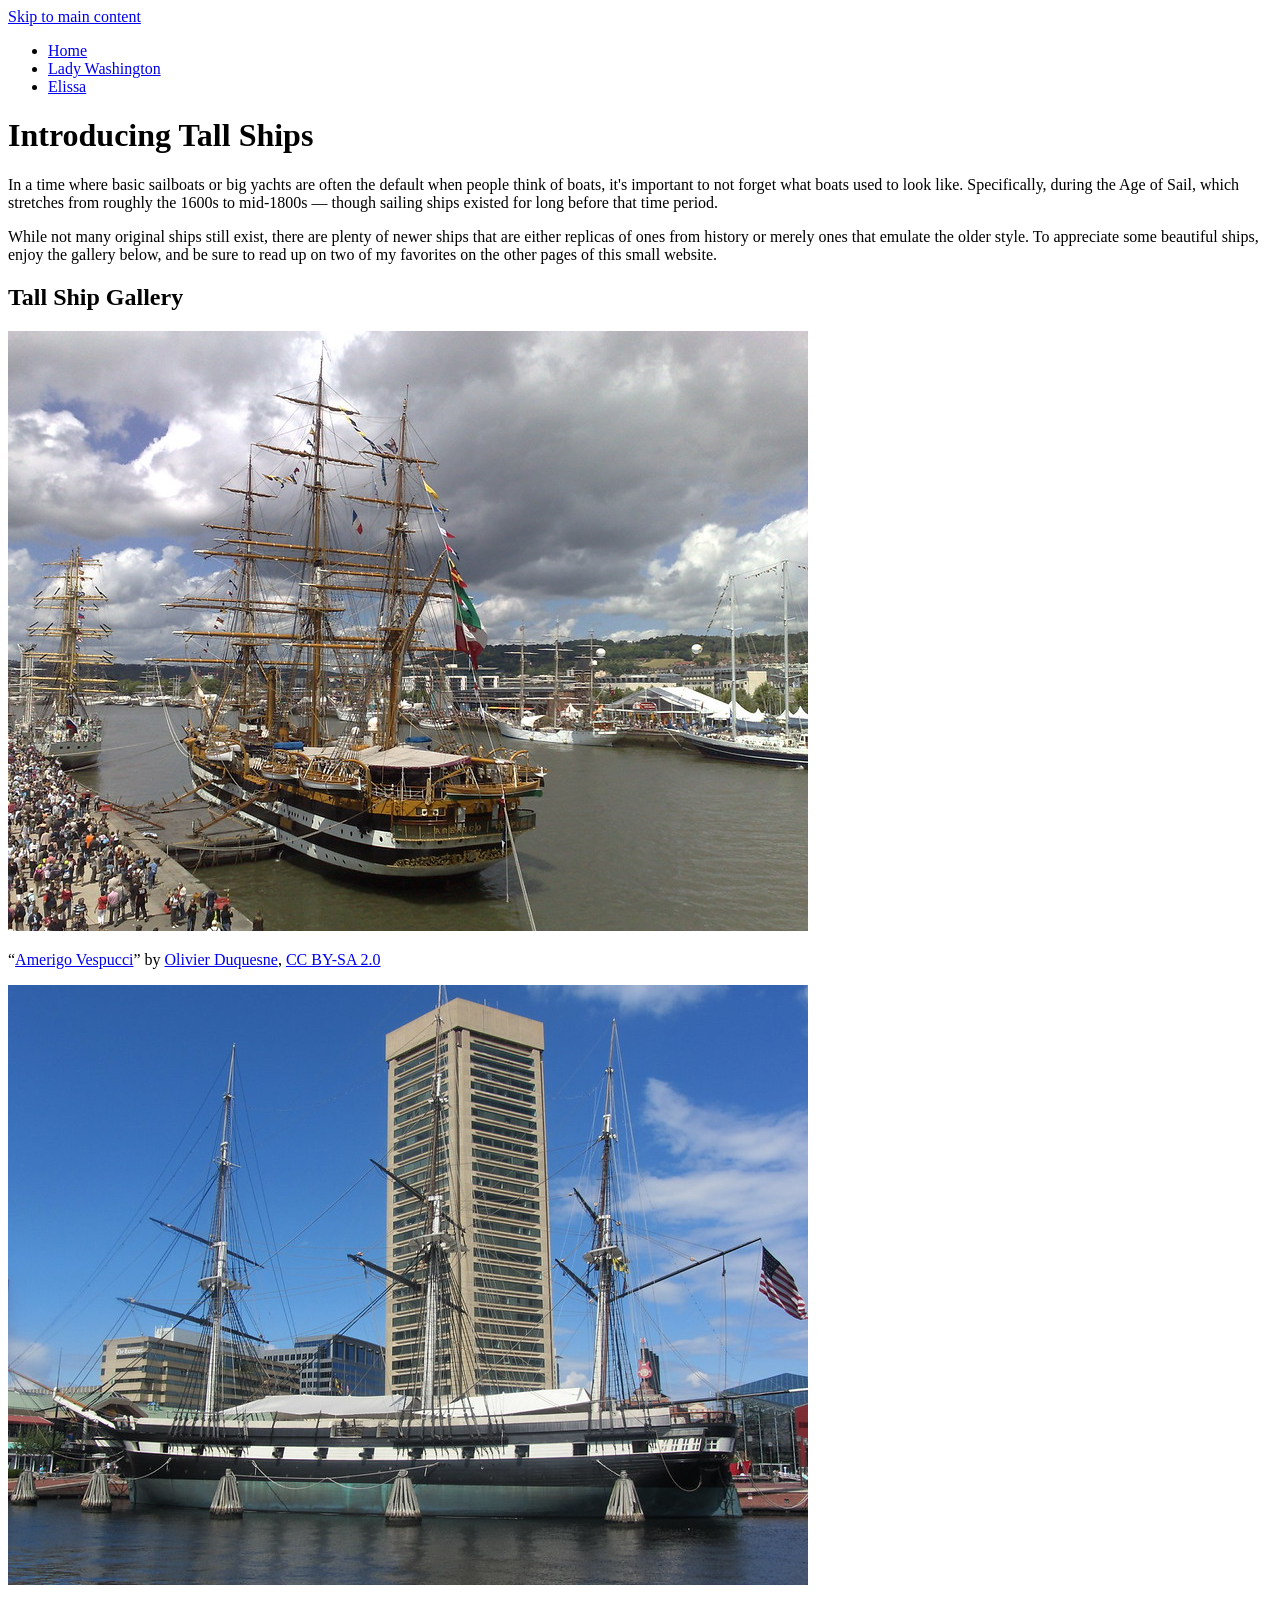
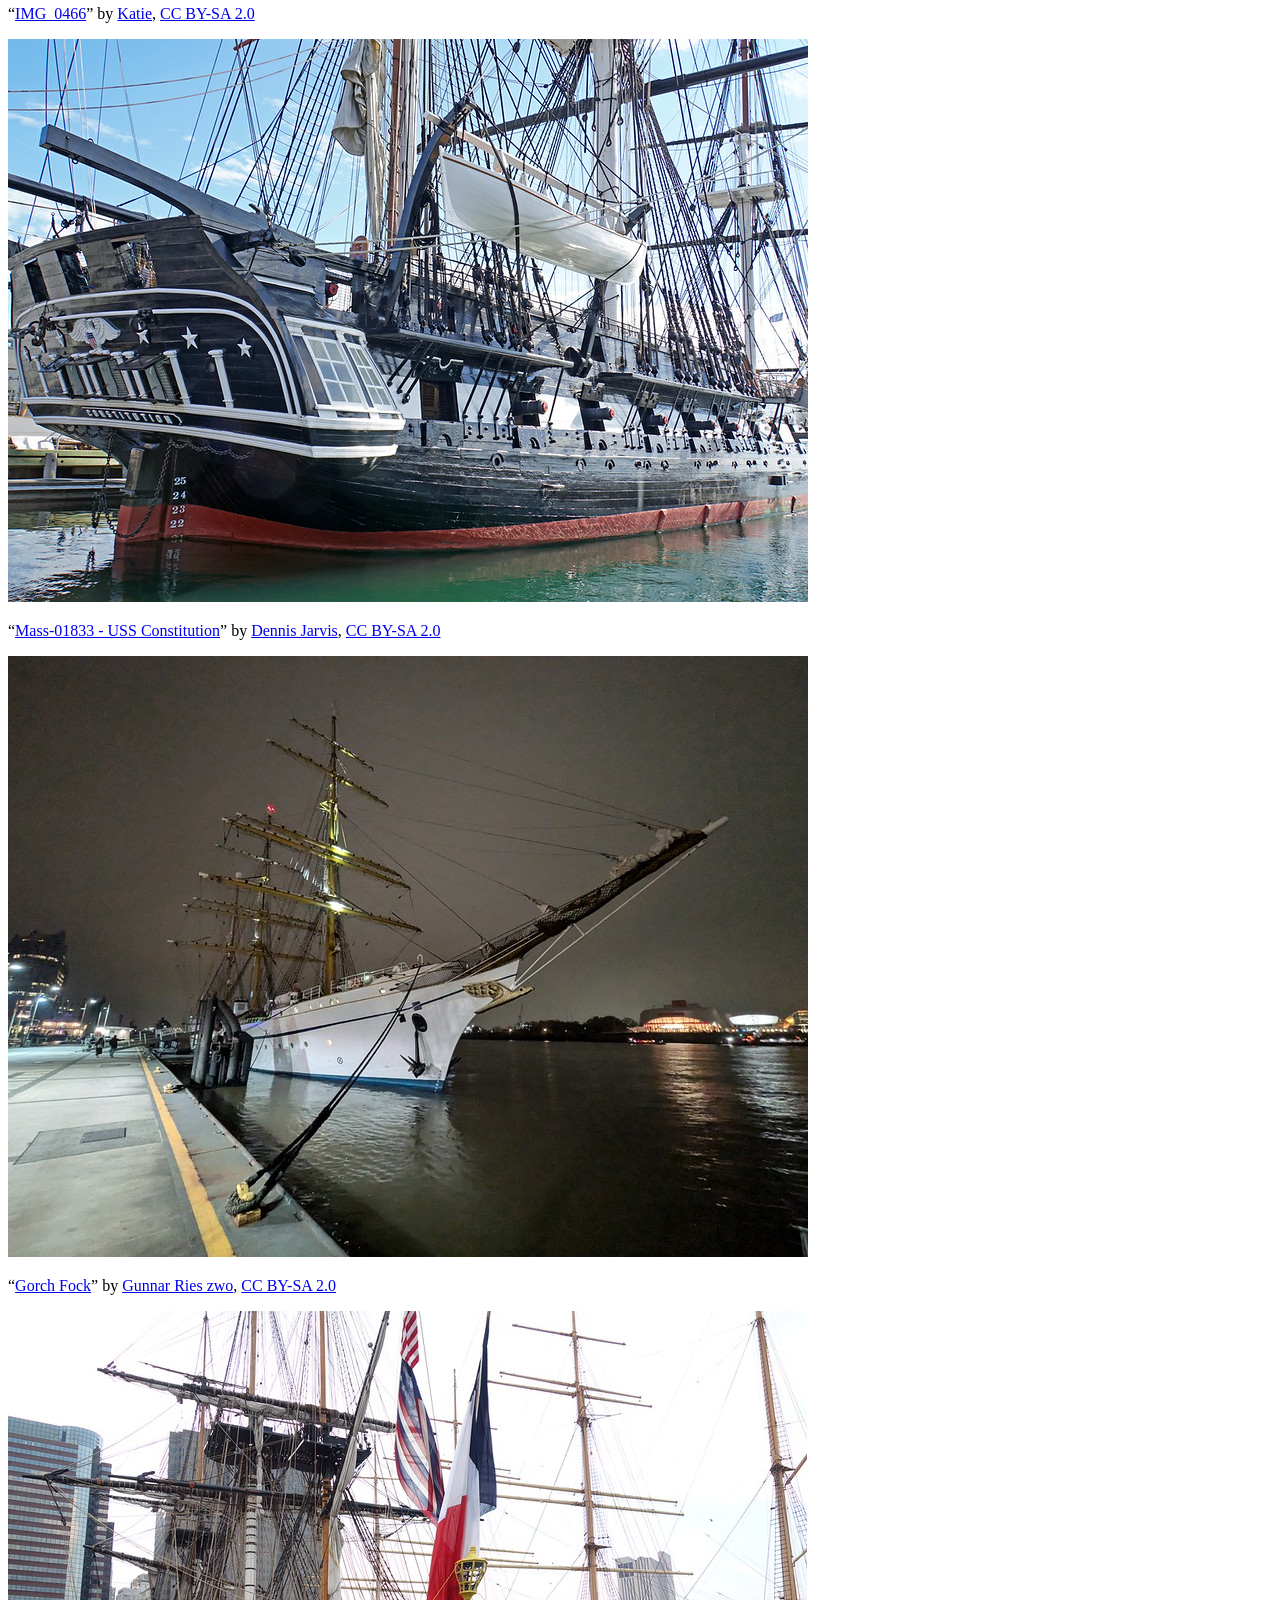
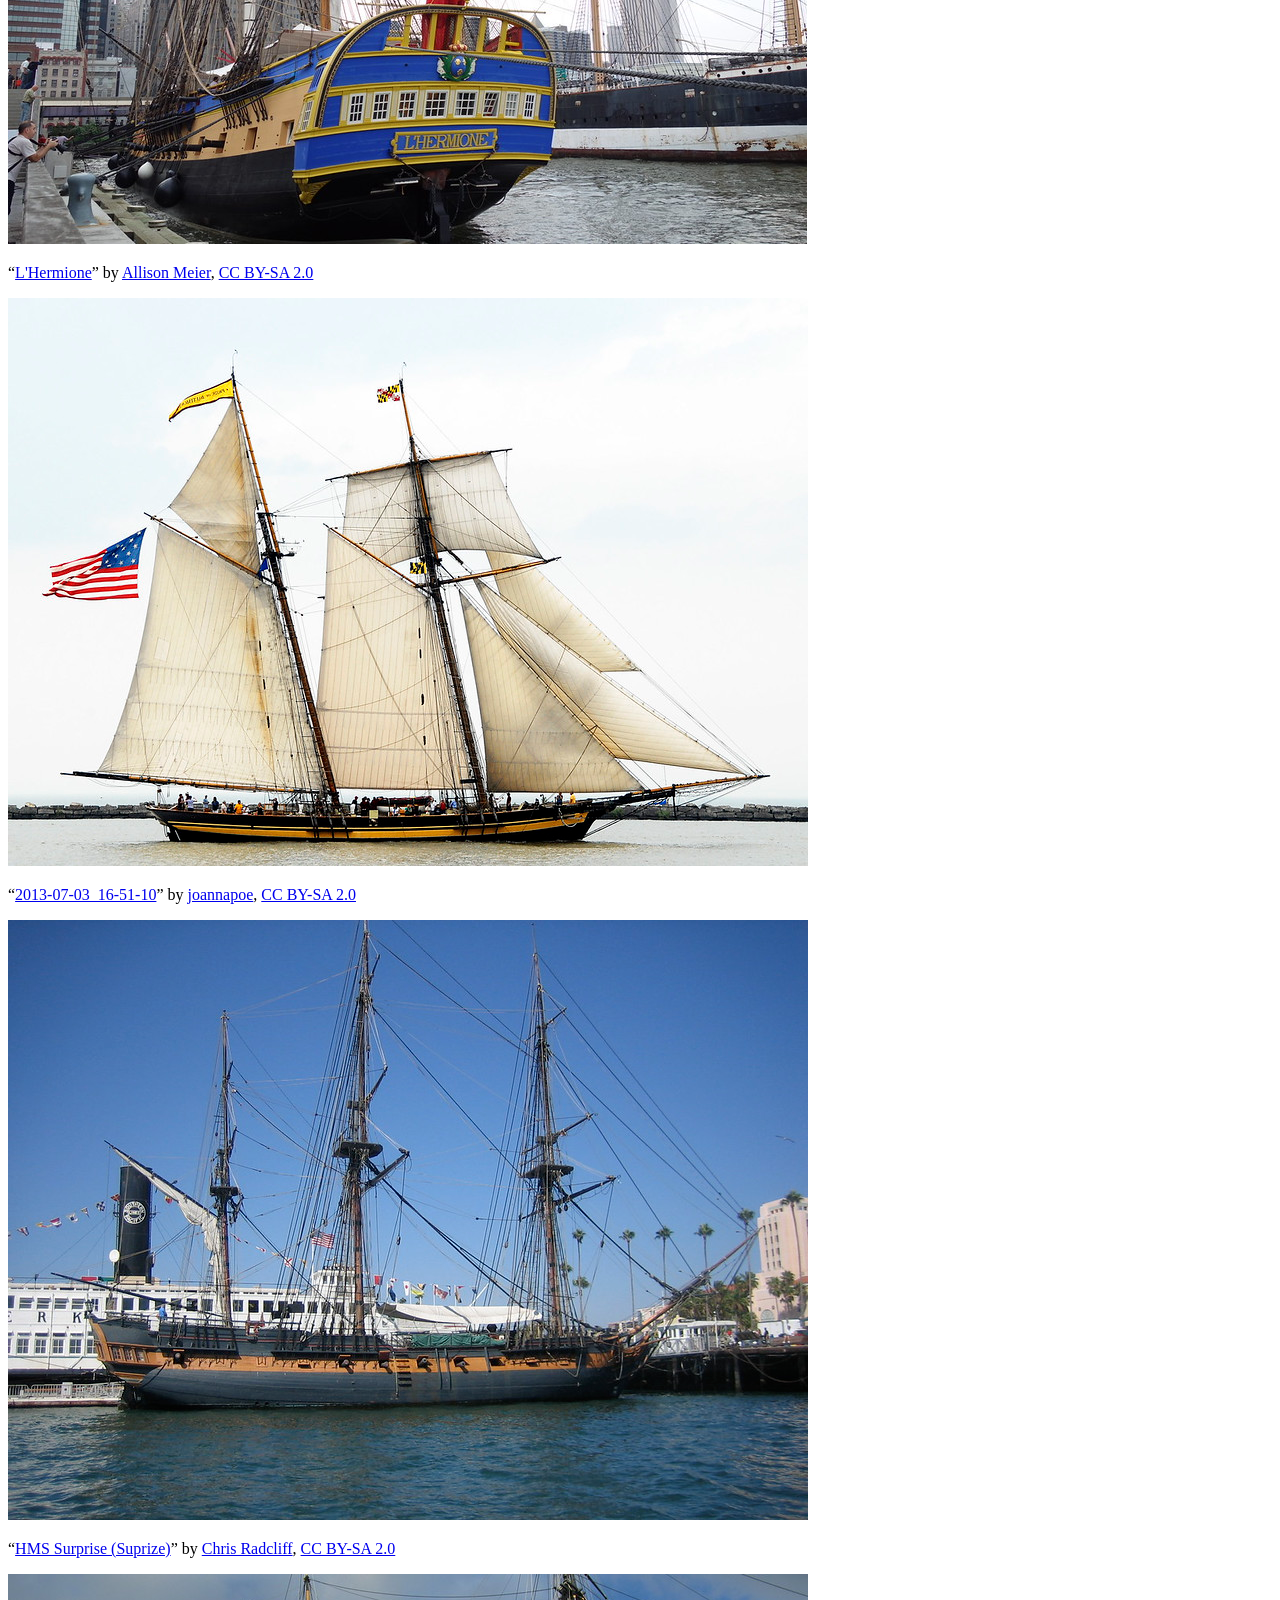
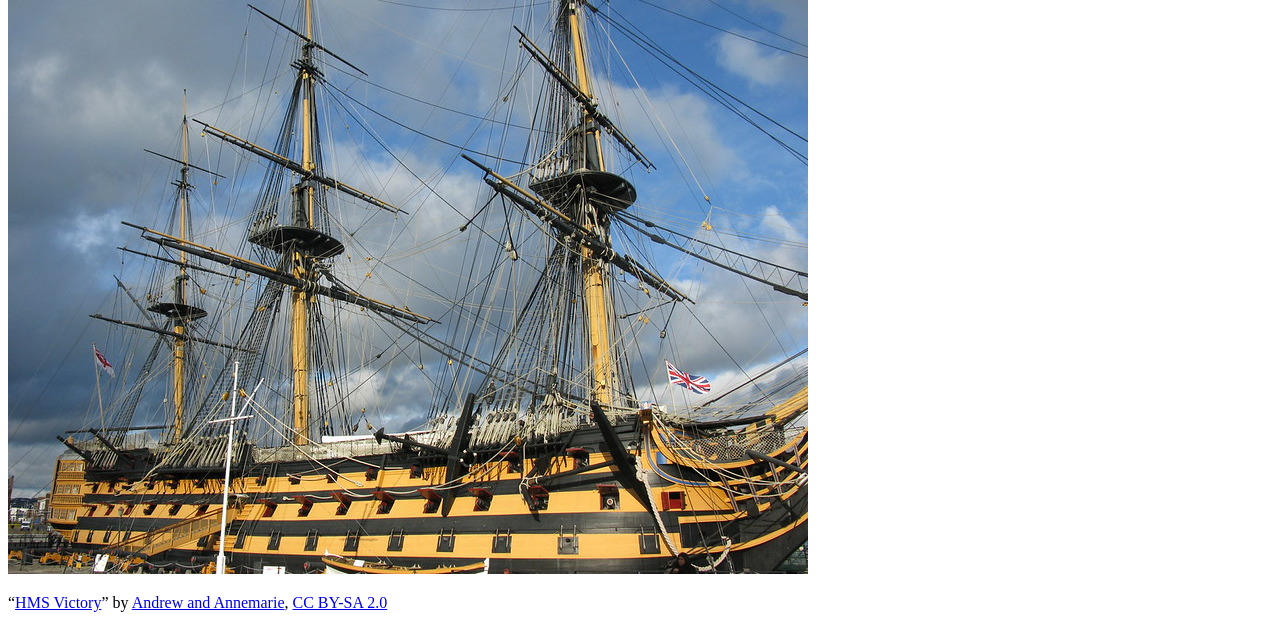
==== index.html @ 09244cc1 "credit added" ====
<!DOCTYPE html>
<html lang="en">
<head>
    <meta charset="UTF-8">
    <meta name="viewport" content="width=device-width, initial-scale=1.0">
    <title>Introducing Tall Ships</title>
    <link rel="stylesheet" href="style.css">
</head>
<body>

<header>
    <a href="#main_content">Skip to main content</a>

    <nav>
    <ul>
        <li><a href="/index.html" class="current">Home</a></li>
        <li><a href="/lady-washington.html">Lady Washington</a></li>
        <li><a href="/elissa.html">Elissa</a></li>
    </ul>
    </nav>
    
    <h1>Introducing Tall Ships</h1> 

</header>

<main id="main_content">

<p>In a time where basic sailboats or big yachts are often the default when people think of boats, it's important to not forget what boats used to look like. Specifically, during the Age of Sail, which stretches from roughly the 1600s to mid-1800s — though sailing ships existed for long before that time period.</p>

<p>While not many original ships still exist, there are plenty of newer ships that are either replicas of ones from history or merely ones that emulate the older style. To appreciate some beautiful ships, enjoy the gallery below, and be sure to read up on two of my favorites on the other pages of this small website.</p>

    <h2>Tall Ship Gallery</h2>
    <div class="ships-gallery">
        <div>
        <img src="/images/amerigo-vespucci.jpg" alt="Port and stern of docked Amerigo Vespucci">
        <p>“<a href="https://www.flickr.com/photos/daffyduke/2645578526" title="Amerigo Vespucci">Amerigo Vespucci</a>” by <a href="https://www.flickr.com/photos/daffyduke/">Olivier Duquesne</a>, <a href="https://creativecommons.org/licenses/by-sa/2.0/deed.en" rel="license noopener noreferrer">CC BY-SA 2.0</a></p>
        </div>

        <div>
        <img src="/images/uss-constellation.jpg" alt="Port side of docked USS Constellation">
          <p>“<a href="https://www.flickr.com/photos/dizrythmia/7357634662" title="IMG_0466">IMG_0466</a>” by <a href="https://www.flickr.com/photos/dizrythmia/">Katie</a>, <a href="https://creativecommons.org/licenses/by-sa/2.0/deed.en" rel="license noopener noreferrer">CC BY-SA 2.0</a></p>
        </div>

        <div>
        <img src="/images/uss-constitution.jpg" alt="Stern and starboard side of docked USS Constitution">
          <p>“<a href="https://www.flickr.com/photos/archer10/52955478918" title="Mass-01833 - USS Constitution">Mass-01833 - USS Constitution</a>” by <a href="https://www.flickr.com/photos/archer10/">Dennis Jarvis</a>, <a href="https://creativecommons.org/licenses/by-sa/2.0/deed.en" rel="license noopener noreferrer">CC BY-SA 2.0</a></p>
        </div>

        <div>
        <img src="/images/gorch-fock.jpg" alt="Gorch Fock docked at night">
          <p>“<a href="https://www.flickr.com/photos/gunnarries/54178816244" title="Gorch Fock">Gorch Fock</a>” by <a href="https://www.flickr.com/photos/gunnarries/">Gunnar Ries zwo</a>, <a href="https://creativecommons.org/licenses/by-sa/2.0/deed.en" rel="license noopener noreferrer">CC BY-SA 2.0</a></p>
        </div>

        <div>
        <img src="/images/lhermione.jpg" alt="Stern of docked L'Hermione">
          <p>“<a href="https://www.flickr.com/photos/astrozombie/19171629659" title="L'Hermione">L'Hermione</a>” by <a href="https://www.flickr.com/photos/astrozombie/">Allison Meier</a>, <a href="https://creativecommons.org/licenses/by-sa/2.0/deed.en" rel="license noopener noreferrer">CC BY-SA 2.0</a></p>
        </div>

        <div>
        <img src="/images/pride-of-baltimore.jpg" alt="Pride of Baltimore II sailing to the right">
          <p>“<a href="https://www.flickr.com/photos/jopoe/9203104651" title="2013-07-03_16-51-10">2013-07-03_16-51-10</a>” by <a href="https://www.flickr.com/photos/jopoe/">joannapoe</a>, <a href="https://creativecommons.org/licenses/by-sa/2.0/deed.en" rel="license noopener noreferrer">CC BY-SA 2.0</a></p>
        </div>

        <div>
        <img src="/images/hms-surprise.jpg" alt="Starboard side of docked HMS Surprise">
          <p>“<a href="https://www.flickr.com/photos/chris_radcliff/3940019856" title="HMS Surprise (Suprize)">HMS Surprise (Suprize)</a>” by <a href="https://www.flickr.com/photos/chris_radcliff/">Chris Radcliff</a>, <a href="https://creativecommons.org/licenses/by-sa/2.0/deed.en" rel="license noopener noreferrer">CC BY-SA 2.0</a></p>
        </div> 

        <div>
        <img src="/images/hms-victory.jpg" alt="Starboard side of docked HMS Victory"> 
          <p>“<a href="https://www.flickr.com/photos/andrew_annemarie/5133774334" title="HMS Victory">HMS Victory</a>” by <a href="https://www.flickr.com/photos/andrew_annemarie/">Andrew and Annemarie</a>, <a href="https://creativecommons.org/licenses/by-sa/2.0/deed.en" rel="license noopener noreferrer">CC BY-SA 2.0</a></p>
        </div>       
    </div>
</main>

</body>

</html>
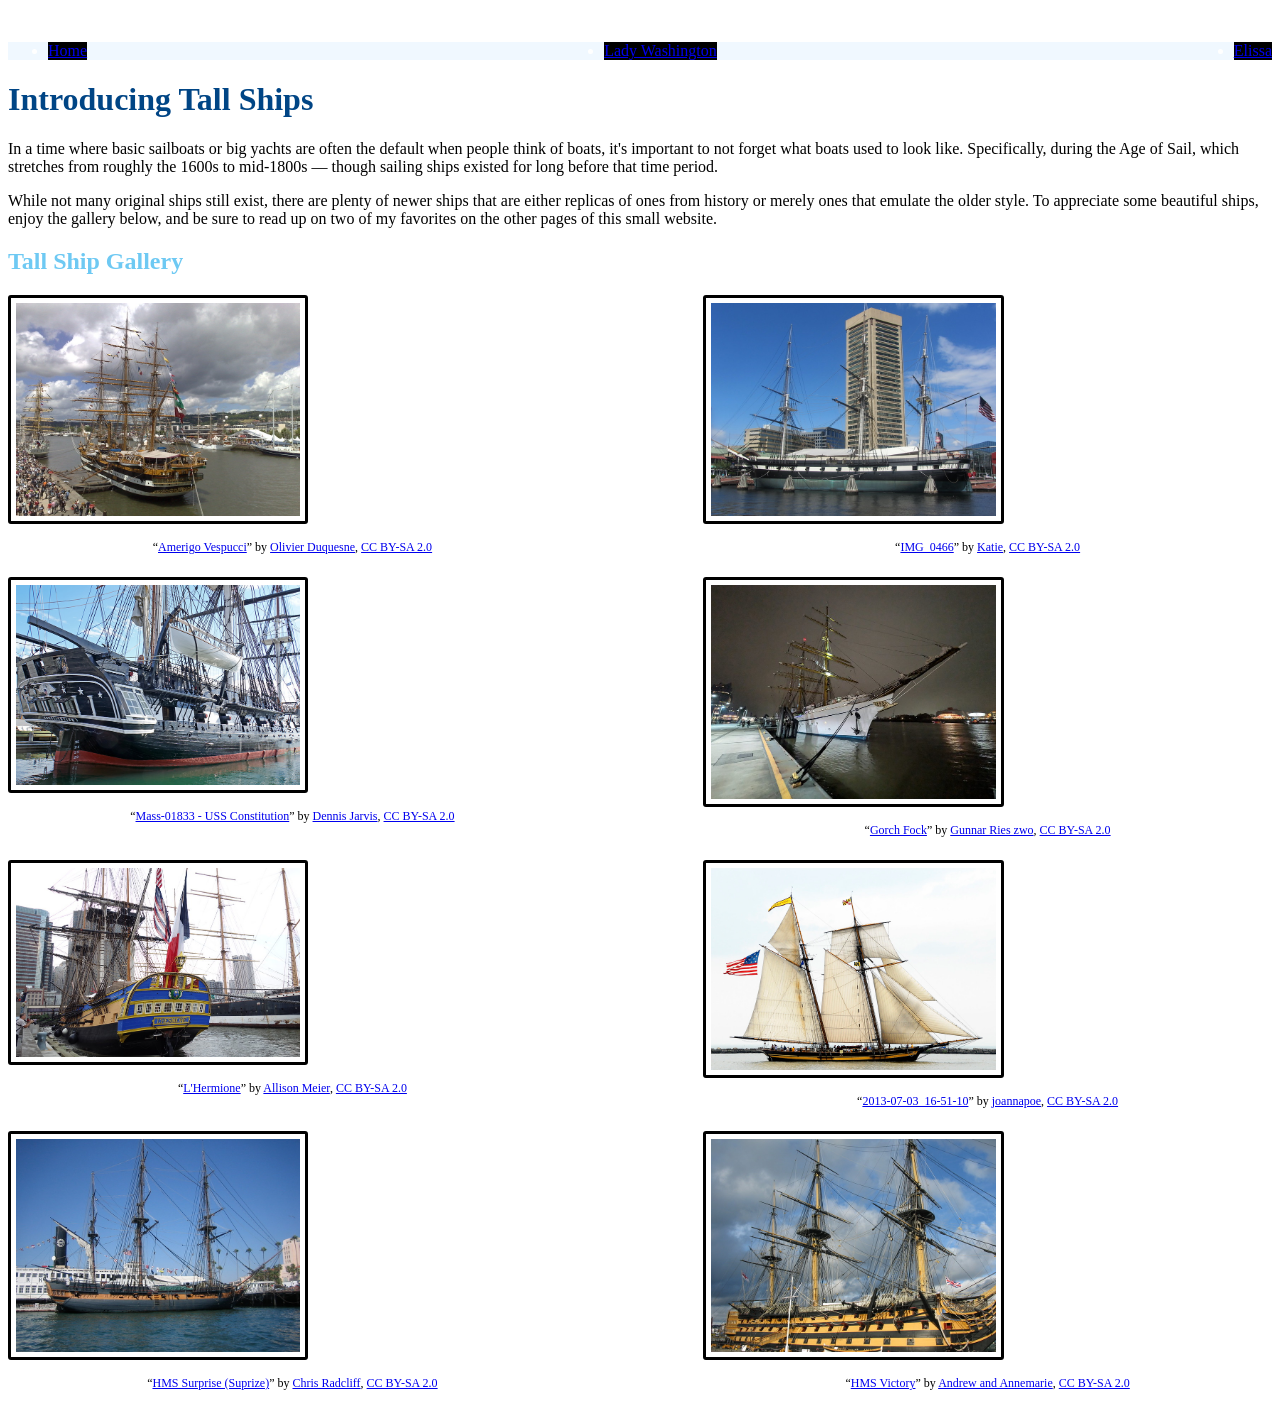
==== commit d38a6ad7: "making css actually show up" ====
--- a/index.html
+++ b/index.html
@@ -4,12 +4,12 @@
     <meta charset="UTF-8">
     <meta name="viewport" content="width=device-width, initial-scale=1.0">
     <title>Introducing Tall Ships</title>
-    <link rel="stylesheet" href="style.css">
+    <link rel="stylesheet" href="/css/style.css">
 </head>
 <body>
 
 <header>
-    <a href="#main_content">Skip to main content</a>
+    <a href="#main_content" class="skip">Skip to main content</a>
 
     <nav>
     <ul>
--- a/css/style.css
+++ b/css/style.css
@@ -0,0 +1,81 @@
+.ships-gallery
+{
+    display:grid;
+    grid-template-columns: 45% 45%;
+    justify-content:space-between;
+    grid-gap: 10px 10px;
+}
+
+.elissa-gallery, .lady-gallery
+{
+    display:flex;
+    flex-wrap:wrap;
+    justify-content:space-between; 
+}
+
+.ships-gallery img, .elissa-gallery img, .lady-gallery img
+{
+    width: 50%;
+}
+
+.elissa-gallery p, .lady-gallery p, .ships-gallery p
+{
+    font-size:75%;
+    text-align:center;
+}
+
+h1
+{
+color:rgb(0, 69, 133);
+font-family: serif;
+}
+
+h2
+{
+color:rgb(110, 201, 243);
+font-family: serif;
+}
+
+/*
+header
+{
+    background-image:url()
+    height:15%;
+}
+    */
+
+nav
+{
+    background-color:aliceblue;
+}
+
+nav ul
+{
+    display:flex;
+    flex-wrap:wrap;
+    justify-content:space-between; 
+}
+
+nav li
+{
+    background-color:black;
+    color:white;
+}
+
+img
+{
+    border: 3px solid black;
+    padding: 5px;
+    border-radius: 3px;
+}
+
+.skip
+{
+    position: relative;
+    left:-1000px;
+}
+
+.skip a:focus
+{
+    position:static;
+}
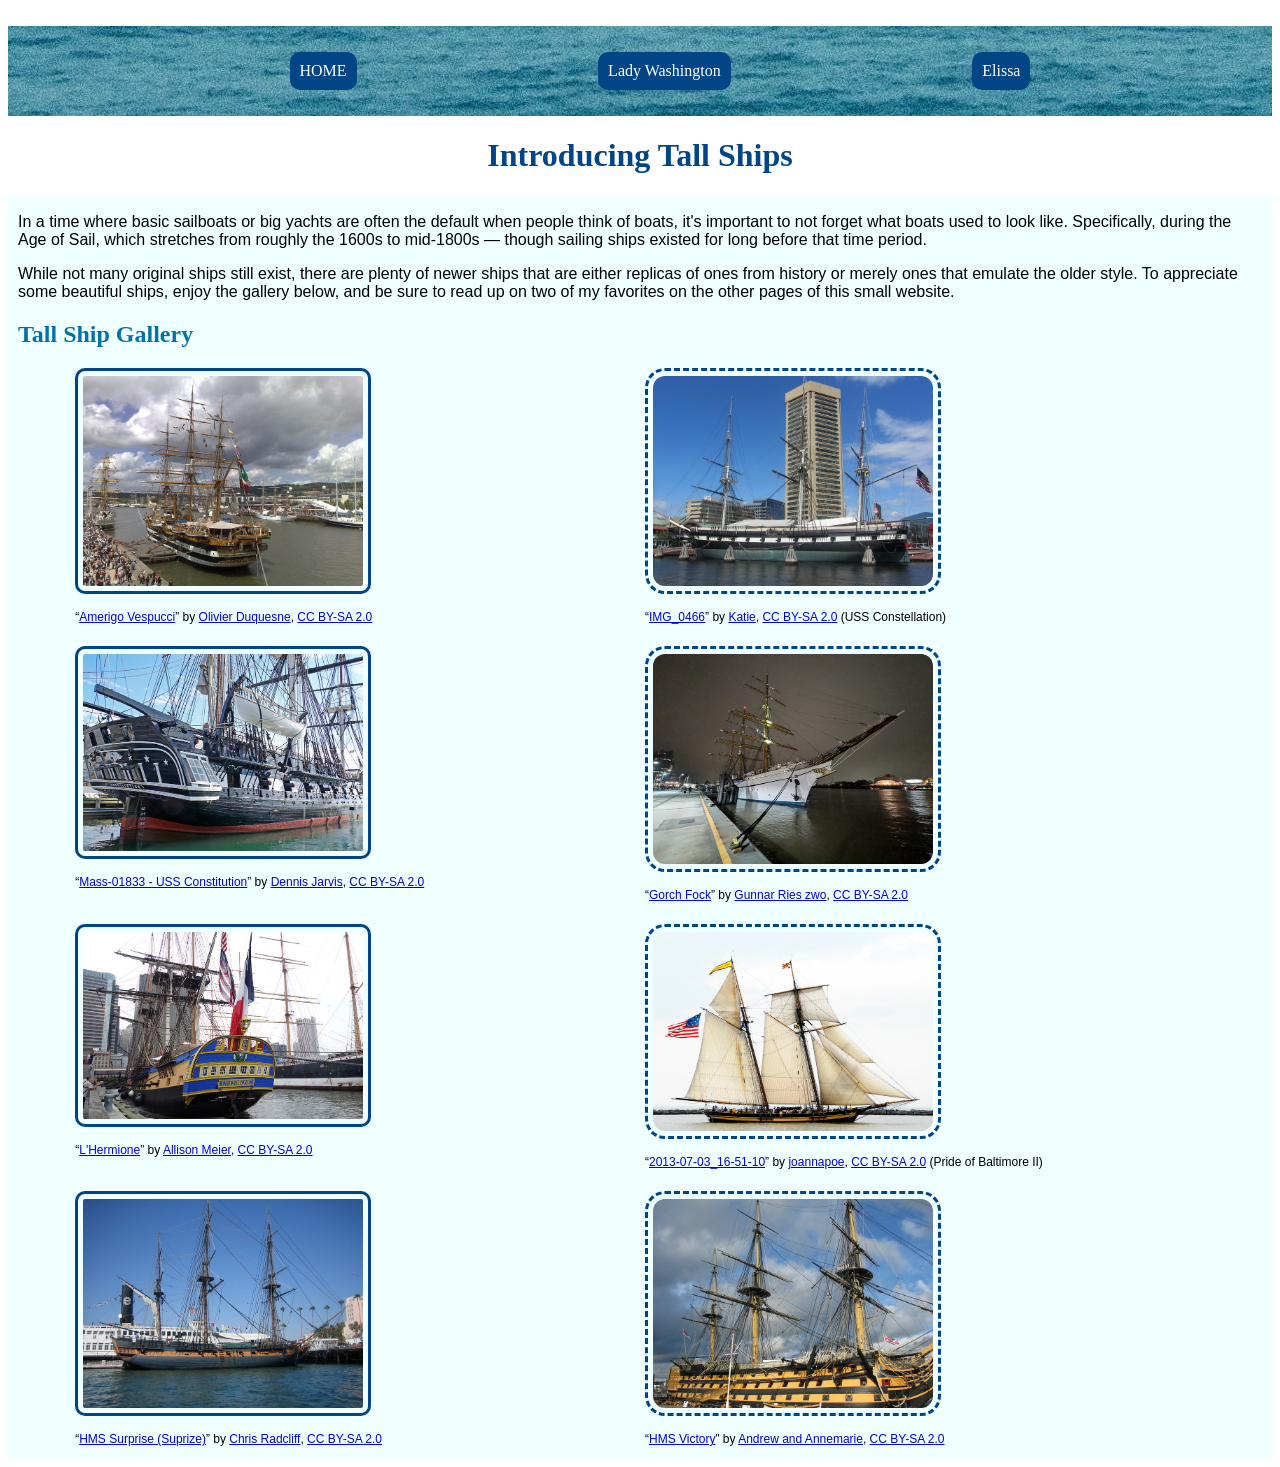
==== commit 36d679c4: "done" ====
--- a/index.html
+++ b/index.html
@@ -38,7 +38,7 @@
 
         <div>
         <img src="/images/uss-constellation.jpg" alt="Port side of docked USS Constellation">
-          <p>“<a href="https://www.flickr.com/photos/dizrythmia/7357634662" title="IMG_0466">IMG_0466</a>” by <a href="https://www.flickr.com/photos/dizrythmia/">Katie</a>, <a href="https://creativecommons.org/licenses/by-sa/2.0/deed.en" rel="license noopener noreferrer">CC BY-SA 2.0</a></p>
+          <p>“<a href="https://www.flickr.com/photos/dizrythmia/7357634662" title="IMG_0466">IMG_0466</a>” by <a href="https://www.flickr.com/photos/dizrythmia/">Katie</a>, <a href="https://creativecommons.org/licenses/by-sa/2.0/deed.en" rel="license noopener noreferrer">CC BY-SA 2.0</a> (USS Constellation)</p>
         </div>
 
         <div>
@@ -58,7 +58,7 @@
 
         <div>
         <img src="/images/pride-of-baltimore.jpg" alt="Pride of Baltimore II sailing to the right">
-          <p>“<a href="https://www.flickr.com/photos/jopoe/9203104651" title="2013-07-03_16-51-10">2013-07-03_16-51-10</a>” by <a href="https://www.flickr.com/photos/jopoe/">joannapoe</a>, <a href="https://creativecommons.org/licenses/by-sa/2.0/deed.en" rel="license noopener noreferrer">CC BY-SA 2.0</a></p>
+          <p>“<a href="https://www.flickr.com/photos/jopoe/9203104651" title="2013-07-03_16-51-10">2013-07-03_16-51-10</a>” by <a href="https://www.flickr.com/photos/jopoe/">joannapoe</a>, <a href="https://creativecommons.org/licenses/by-sa/2.0/deed.en" rel="license noopener noreferrer">CC BY-SA 2.0</a> (Pride of Baltimore II)</p>
         </div>
 
         <div>
--- a/css/style.css
+++ b/css/style.css
@@ -2,71 +2,107 @@
 {
     display:grid;
     grid-template-columns: 45% 45%;
-    justify-content:space-between;
     grid-gap: 10px 10px;
+    justify-content:center;
 }
 
 .elissa-gallery, .lady-gallery
 {
     display:flex;
     flex-wrap:wrap;
-    justify-content:space-between; 
+    justify-content:center; 
 }
 
-.ships-gallery img, .elissa-gallery img, .lady-gallery img
+.elissa-gallery img, .lady-gallery img
 {
     width: 50%;
+    border: 5px solid rgb(0, 69, 133);
+    padding: 5px;
+    border-radius: 25px;
+    transition-property: padding, border, border-radius, background-color;
+    transition-duration: 2s;
+
+
 }
+
+.elissa-gallery img:hover, .lady-gallery img:hover
+{
+    padding:25px;
+    border:10px solid rgb(68, 49, 0);
+    border-radius:0px;
+    background-color: white;
+}
+
+.ships-gallery img
+{
+    width: 50%;
+    border: 3px solid rgb(0, 69, 133);
+    padding: 5px;
+    border-radius: 10px;
+ 
+}
+
+div.ships-gallery div:nth-child(2n) img
+{
+    border: 3px dashed rgb(0, 69, 133);
+    border-radius: 20px;
+}
+
 
 .elissa-gallery p, .lady-gallery p, .ships-gallery p
 {
     font-size:75%;
-    text-align:center;
+   
 }
 
 h1
 {
 color:rgb(0, 69, 133);
 font-family: serif;
+text-align:center;
 }
 
 h2
 {
-color:rgb(110, 201, 243);
+color:rgb(3, 114, 165);
 font-family: serif;
 }
 
-/*
-header
-{
-    background-image:url()
-    height:15%;
-}
-    */
-
 nav
 {
-    background-color:aliceblue;
+    background-image: url("../images/irvin-aloise-kfZ3v_AItWQ-unsplash.jpg");
+    padding: 10px 0px;      
 }
 
 nav ul
 {
     display:flex;
     flex-wrap:wrap;
-    justify-content:space-between; 
+    justify-content:space-evenly; 
+    list-style-type: none;
 }
 
 nav li
 {
-    background-color:black;
-    color:white;
+    background-color:rgb(0, 69, 133);
+    padding:10px;
+    border-radius:10px;
 }
 
-img
+nav a
 {
-    border: 3px solid black;
-    padding: 5px;
-    border-radius: 3px;
+    color:white;
+    text-decoration: none;
+}
+
+nav a:hover
+{
+    color:cyan;
+}
+
+.current
+{
+    text-transform: uppercase;
 }
 
 .skip
@@ -75,7 +111,19 @@
     left:-1000px;
 }
 
-.skip a:focus
+.skip:focus
 {
     position:static;
 }
+
+p
+{
+    font-family: sans-serif;
+}
+
+main
+{
+    background-color:azure;
+    padding: 1px 10px;
+}
+
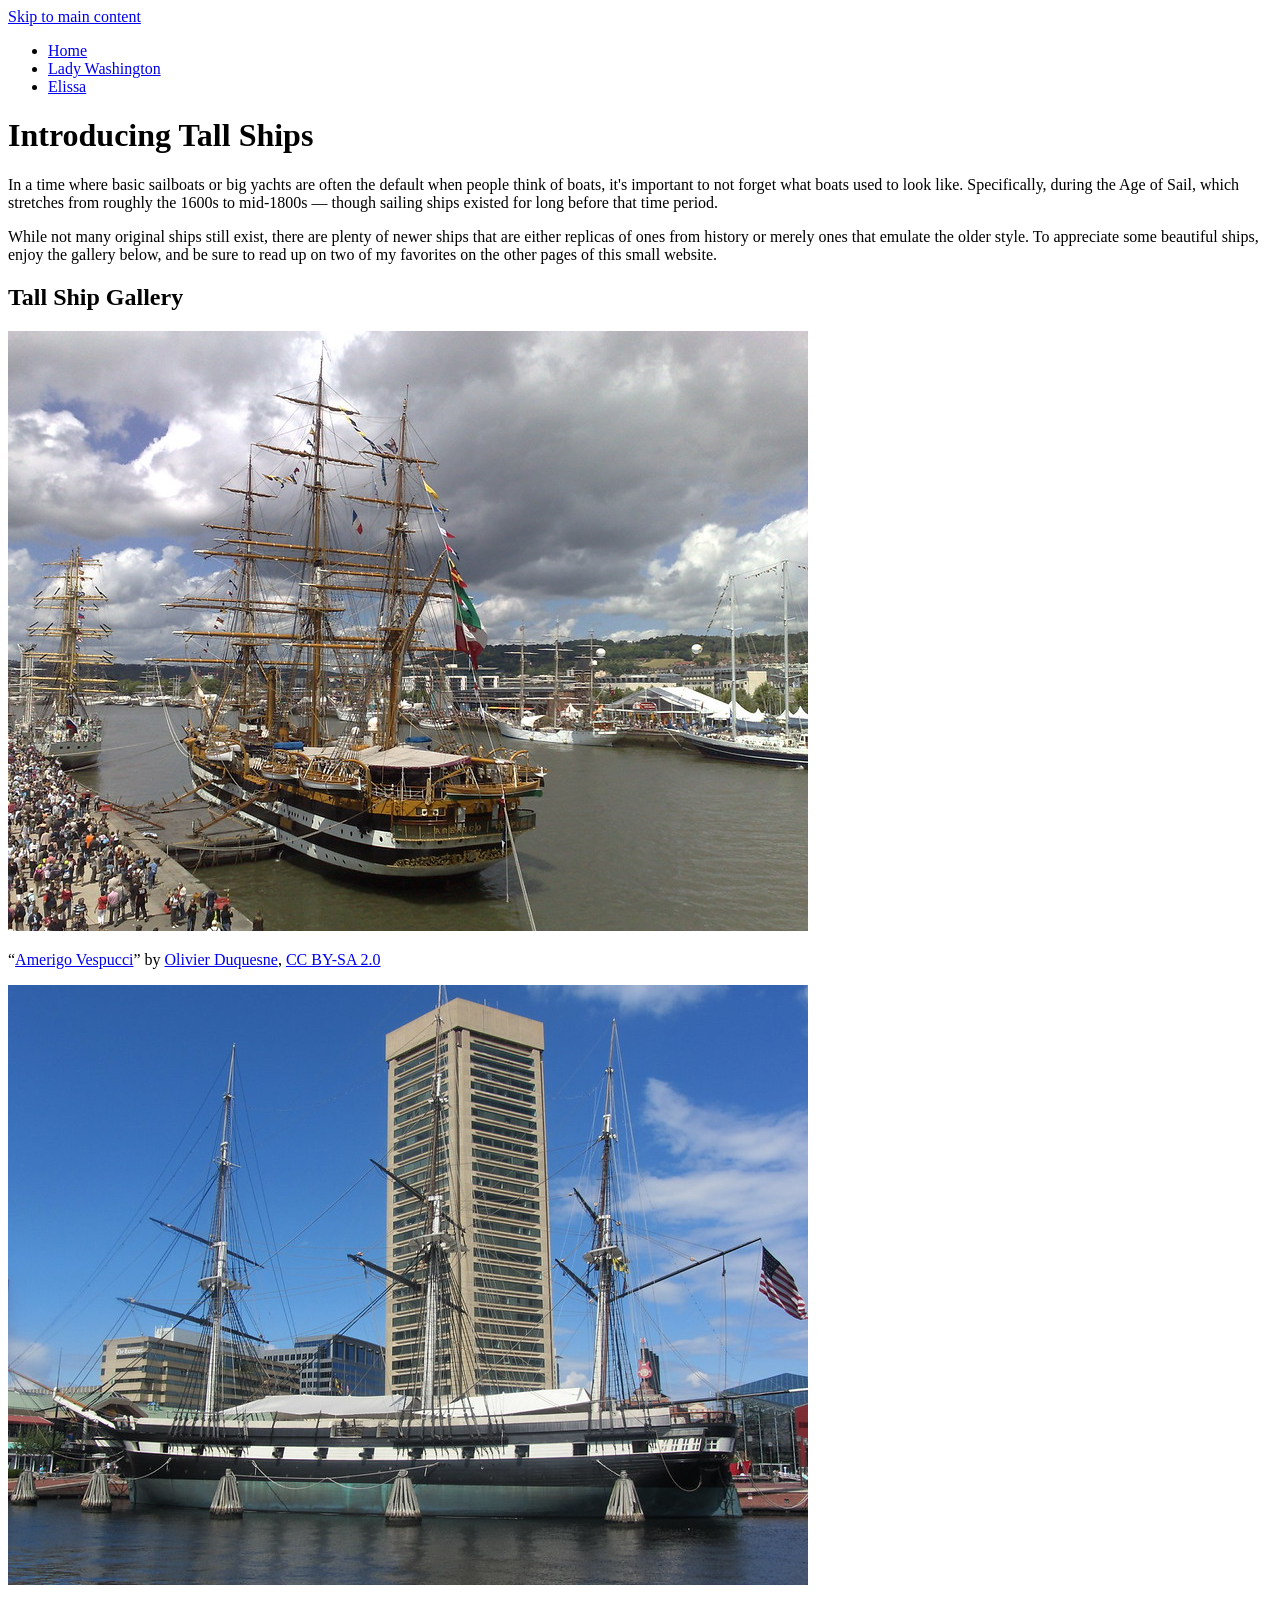
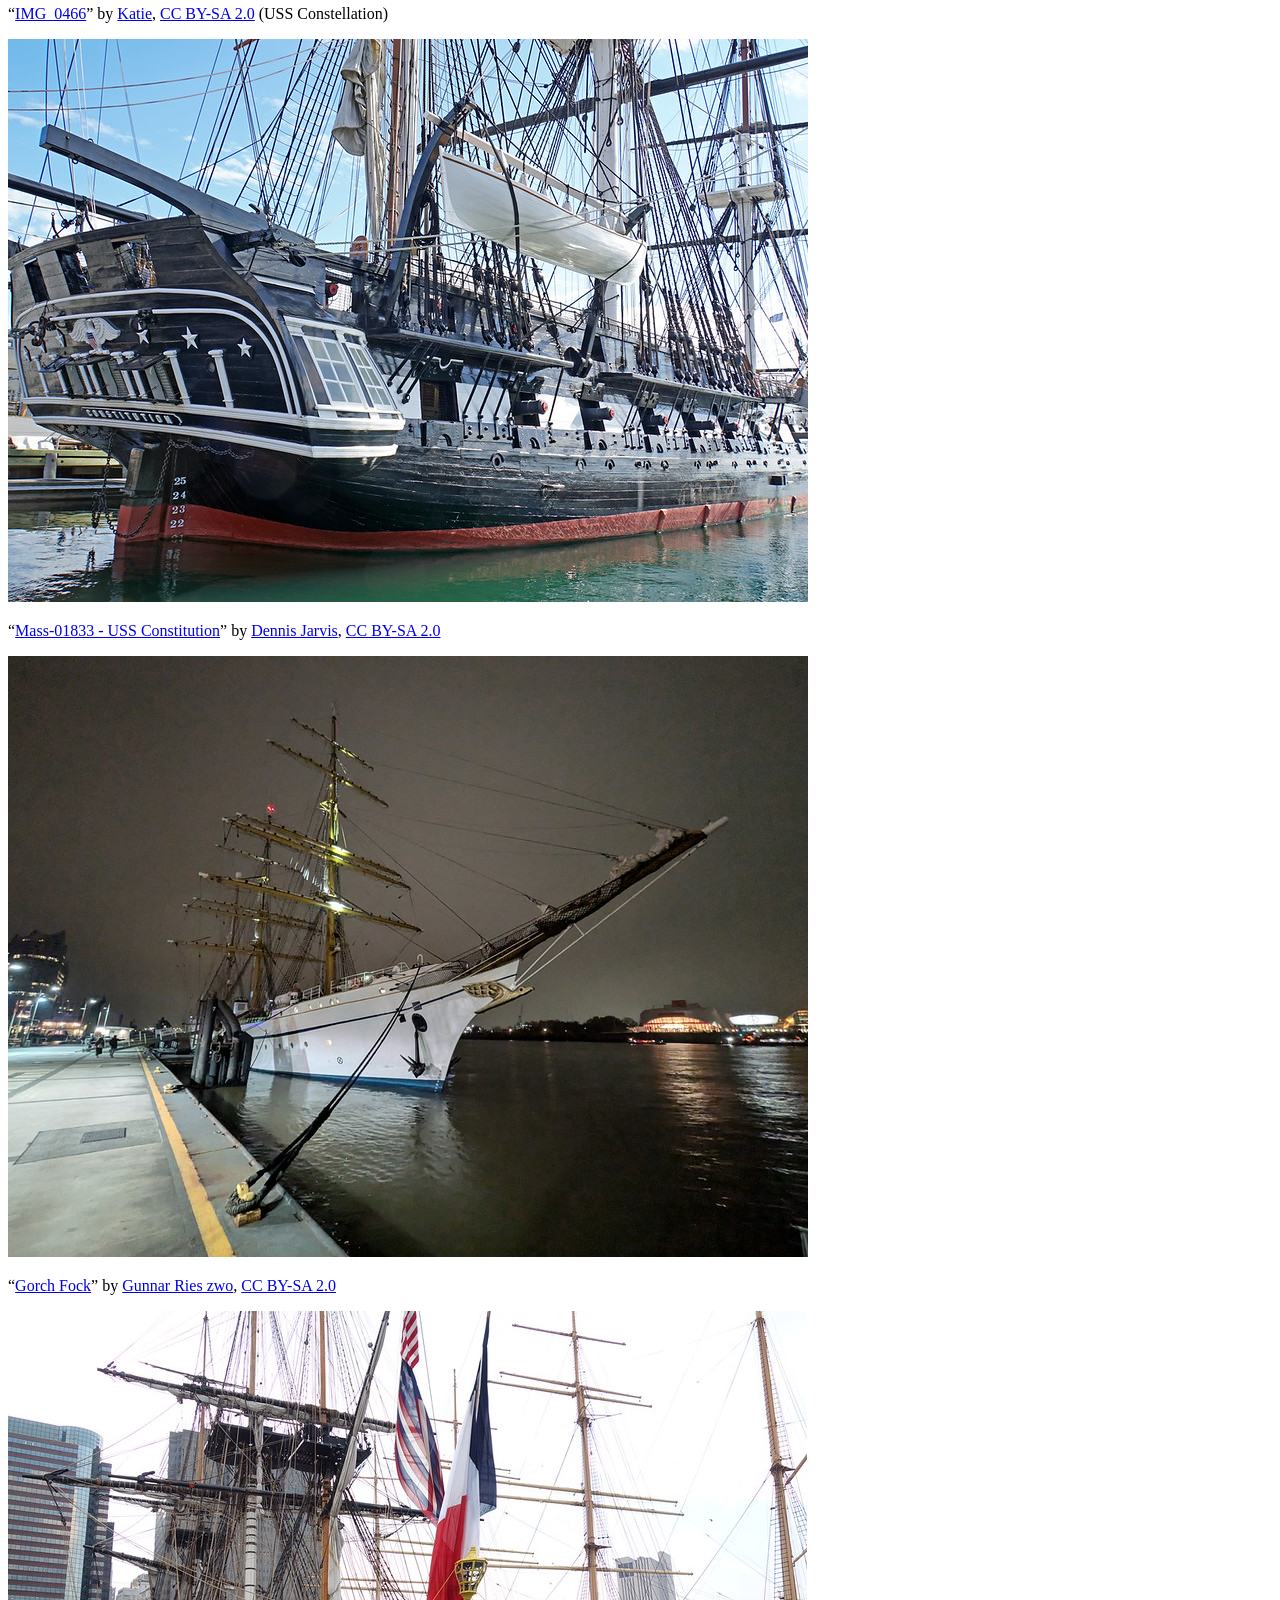
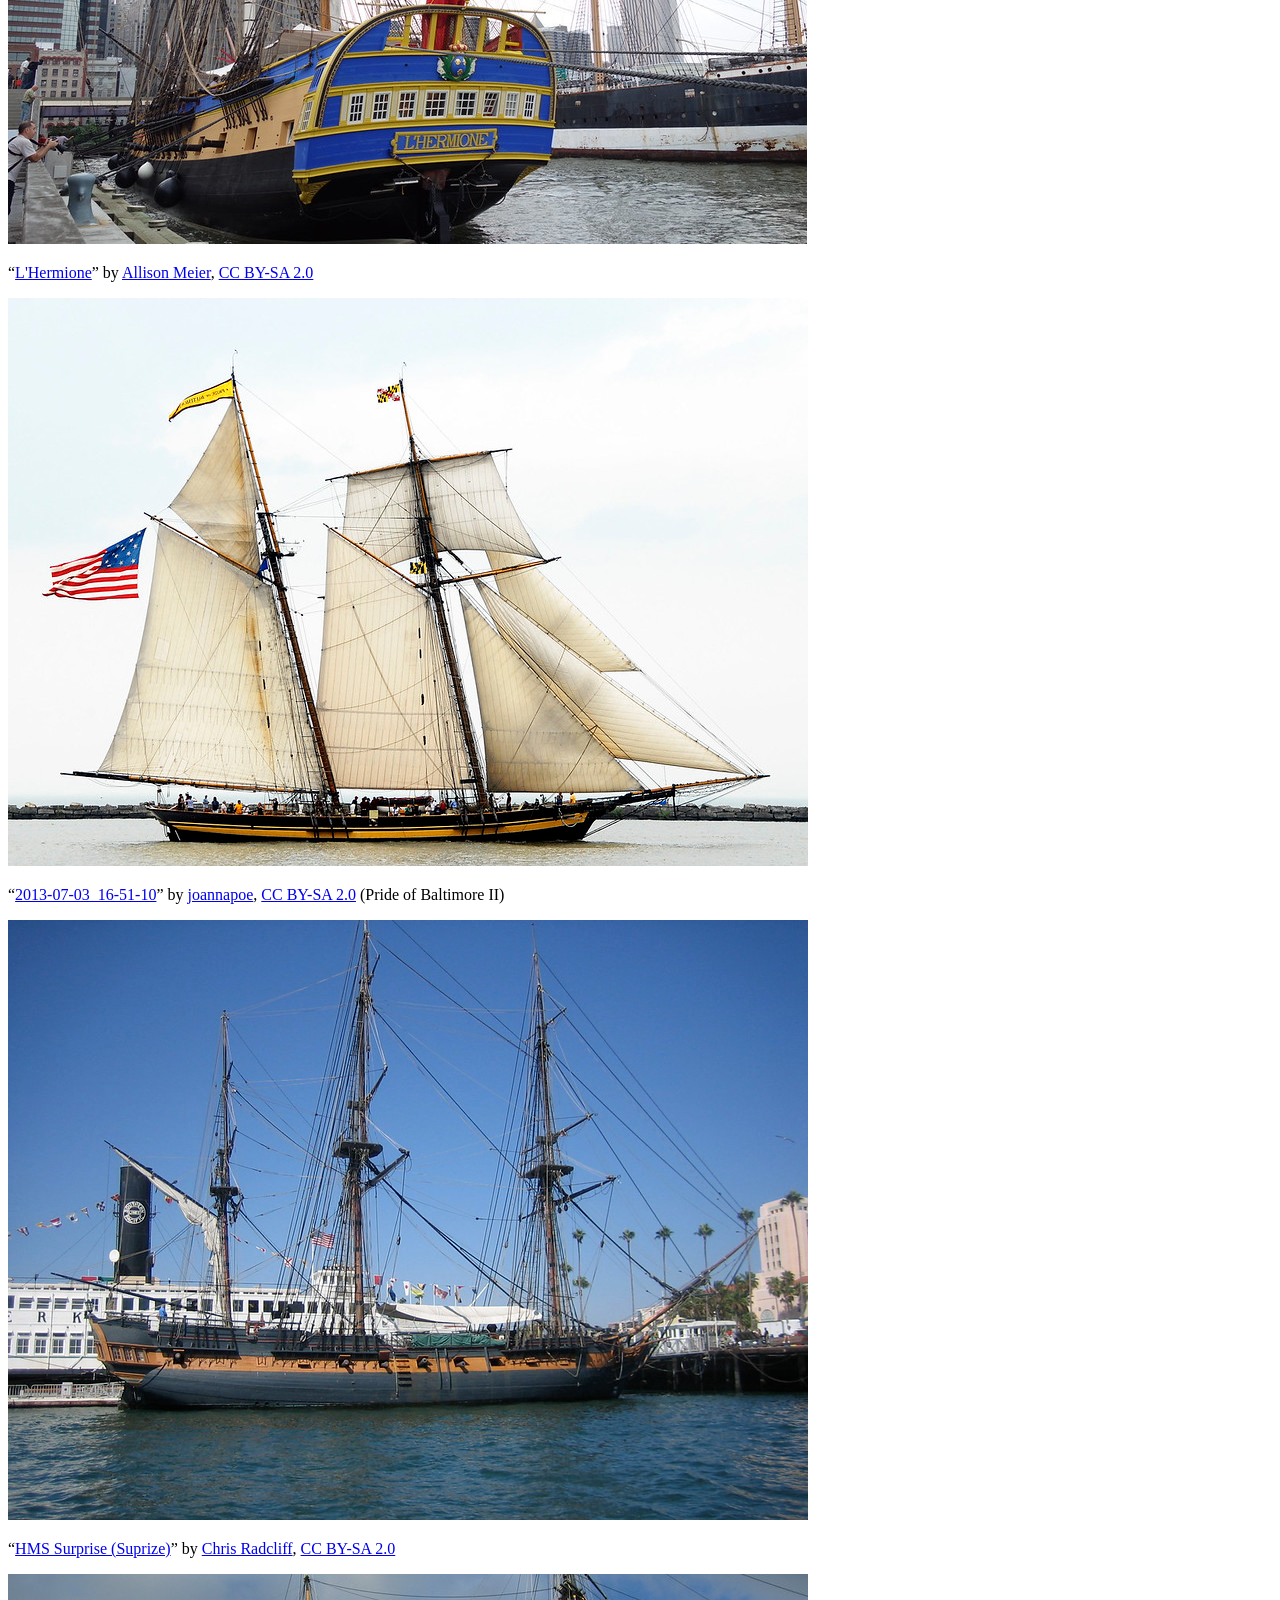
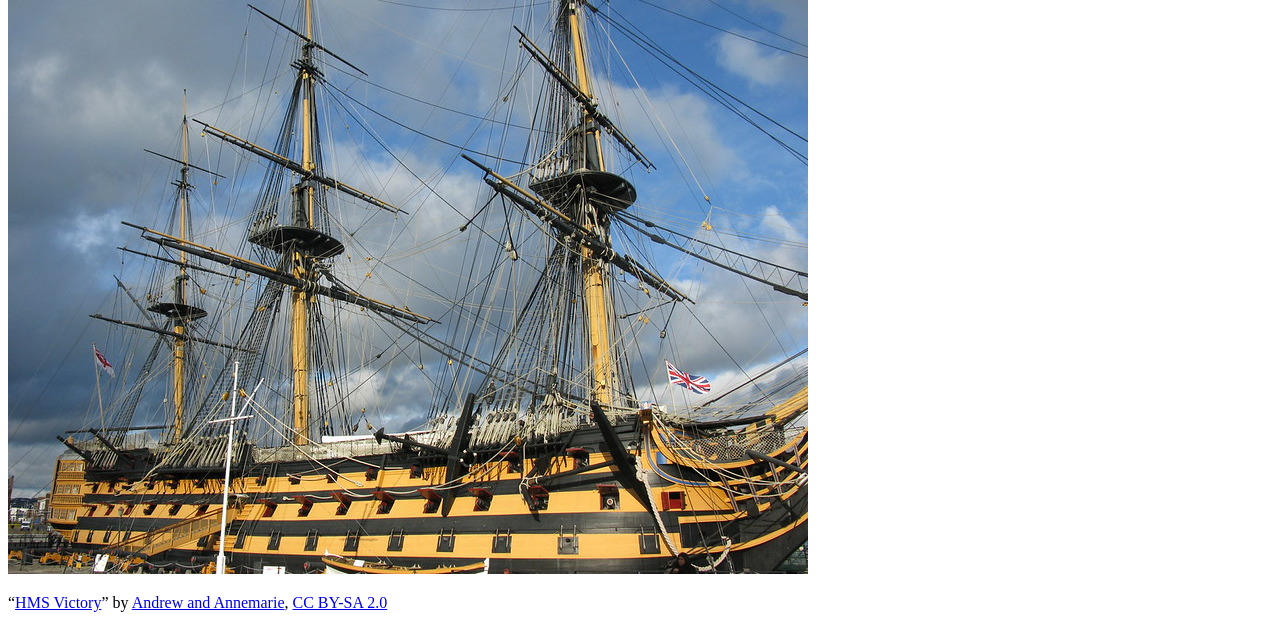
==== commit d90d33a5: "making it work on pages" ====
--- a/index.html
+++ b/index.html
@@ -4,7 +4,7 @@
     <meta charset="UTF-8">
     <meta name="viewport" content="width=device-width, initial-scale=1.0">
     <title>Introducing Tall Ships</title>
-    <link rel="stylesheet" href="/css/style.css">
+    <link rel="stylesheet" href="/final-project-course-2/css/style.css">
 </head>
 <body>
 
@@ -13,9 +13,9 @@
 
     <nav>
     <ul>
-        <li><a href="/index.html" class="current">Home</a></li>
-        <li><a href="/lady-washington.html">Lady Washington</a></li>
-        <li><a href="/elissa.html">Elissa</a></li>
+        <li><a href="/final-project-course-2/index.html" class="current">Home</a></li>
+        <li><a href="/final-project-course-2/lady-washington.html">Lady Washington</a></li>
+        <li><a href="/final-project-course-2/elissa.html">Elissa</a></li>
     </ul>
     </nav>
     
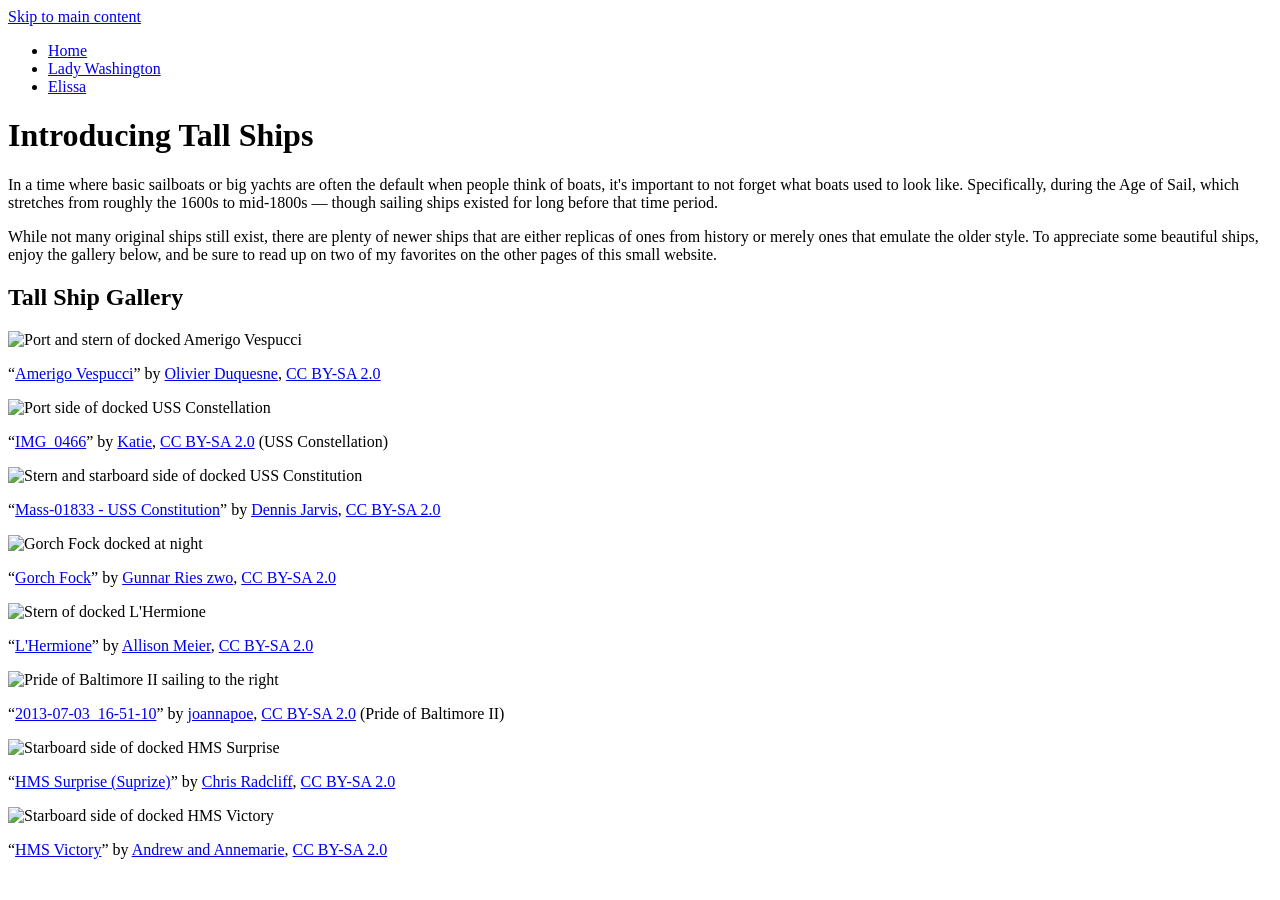
==== commit 05ad84f2: "pages" ====
--- a/index.html
+++ b/index.html
@@ -32,42 +32,42 @@
     <h2>Tall Ship Gallery</h2>
     <div class="ships-gallery">
         <div>
-        <img src="/images/amerigo-vespucci.jpg" alt="Port and stern of docked Amerigo Vespucci">
+        <img src="/final-project-course-2/images/amerigo-vespucci.jpg" alt="Port and stern of docked Amerigo Vespucci">
         <p>“<a href="https://www.flickr.com/photos/daffyduke/2645578526" title="Amerigo Vespucci">Amerigo Vespucci</a>” by <a href="https://www.flickr.com/photos/daffyduke/">Olivier Duquesne</a>, <a href="https://creativecommons.org/licenses/by-sa/2.0/deed.en" rel="license noopener noreferrer">CC BY-SA 2.0</a></p>
         </div>
 
         <div>
-        <img src="/images/uss-constellation.jpg" alt="Port side of docked USS Constellation">
+        <img src="/final-project-course-2/images/uss-constellation.jpg" alt="Port side of docked USS Constellation">
           <p>“<a href="https://www.flickr.com/photos/dizrythmia/7357634662" title="IMG_0466">IMG_0466</a>” by <a href="https://www.flickr.com/photos/dizrythmia/">Katie</a>, <a href="https://creativecommons.org/licenses/by-sa/2.0/deed.en" rel="license noopener noreferrer">CC BY-SA 2.0</a> (USS Constellation)</p>
         </div>
 
         <div>
-        <img src="/images/uss-constitution.jpg" alt="Stern and starboard side of docked USS Constitution">
+        <img src="/final-project-course-2/images/uss-constitution.jpg" alt="Stern and starboard side of docked USS Constitution">
           <p>“<a href="https://www.flickr.com/photos/archer10/52955478918" title="Mass-01833 - USS Constitution">Mass-01833 - USS Constitution</a>” by <a href="https://www.flickr.com/photos/archer10/">Dennis Jarvis</a>, <a href="https://creativecommons.org/licenses/by-sa/2.0/deed.en" rel="license noopener noreferrer">CC BY-SA 2.0</a></p>
         </div>
 
         <div>
-        <img src="/images/gorch-fock.jpg" alt="Gorch Fock docked at night">
+        <img src="/final-project-course-2/images/gorch-fock.jpg" alt="Gorch Fock docked at night">
           <p>“<a href="https://www.flickr.com/photos/gunnarries/54178816244" title="Gorch Fock">Gorch Fock</a>” by <a href="https://www.flickr.com/photos/gunnarries/">Gunnar Ries zwo</a>, <a href="https://creativecommons.org/licenses/by-sa/2.0/deed.en" rel="license noopener noreferrer">CC BY-SA 2.0</a></p>
         </div>
 
         <div>
-        <img src="/images/lhermione.jpg" alt="Stern of docked L'Hermione">
+        <img src="/final-project-course-2/images/lhermione.jpg" alt="Stern of docked L'Hermione">
           <p>“<a href="https://www.flickr.com/photos/astrozombie/19171629659" title="L'Hermione">L'Hermione</a>” by <a href="https://www.flickr.com/photos/astrozombie/">Allison Meier</a>, <a href="https://creativecommons.org/licenses/by-sa/2.0/deed.en" rel="license noopener noreferrer">CC BY-SA 2.0</a></p>
         </div>
 
         <div>
-        <img src="/images/pride-of-baltimore.jpg" alt="Pride of Baltimore II sailing to the right">
+        <img src="/final-project-course-2/images/pride-of-baltimore.jpg" alt="Pride of Baltimore II sailing to the right">
           <p>“<a href="https://www.flickr.com/photos/jopoe/9203104651" title="2013-07-03_16-51-10">2013-07-03_16-51-10</a>” by <a href="https://www.flickr.com/photos/jopoe/">joannapoe</a>, <a href="https://creativecommons.org/licenses/by-sa/2.0/deed.en" rel="license noopener noreferrer">CC BY-SA 2.0</a> (Pride of Baltimore II)</p>
         </div>
 
         <div>
-        <img src="/images/hms-surprise.jpg" alt="Starboard side of docked HMS Surprise">
+        <img src="/final-project-course-2/images/hms-surprise.jpg" alt="Starboard side of docked HMS Surprise">
           <p>“<a href="https://www.flickr.com/photos/chris_radcliff/3940019856" title="HMS Surprise (Suprize)">HMS Surprise (Suprize)</a>” by <a href="https://www.flickr.com/photos/chris_radcliff/">Chris Radcliff</a>, <a href="https://creativecommons.org/licenses/by-sa/2.0/deed.en" rel="license noopener noreferrer">CC BY-SA 2.0</a></p>
         </div> 
 
         <div>
-        <img src="/images/hms-victory.jpg" alt="Starboard side of docked HMS Victory"> 
+        <img src="/final-project-course-2/images/hms-victory.jpg" alt="Starboard side of docked HMS Victory"> 
           <p>“<a href="https://www.flickr.com/photos/andrew_annemarie/5133774334" title="HMS Victory">HMS Victory</a>” by <a href="https://www.flickr.com/photos/andrew_annemarie/">Andrew and Annemarie</a>, <a href="https://creativecommons.org/licenses/by-sa/2.0/deed.en" rel="license noopener noreferrer">CC BY-SA 2.0</a></p>
         </div>       
     </div>
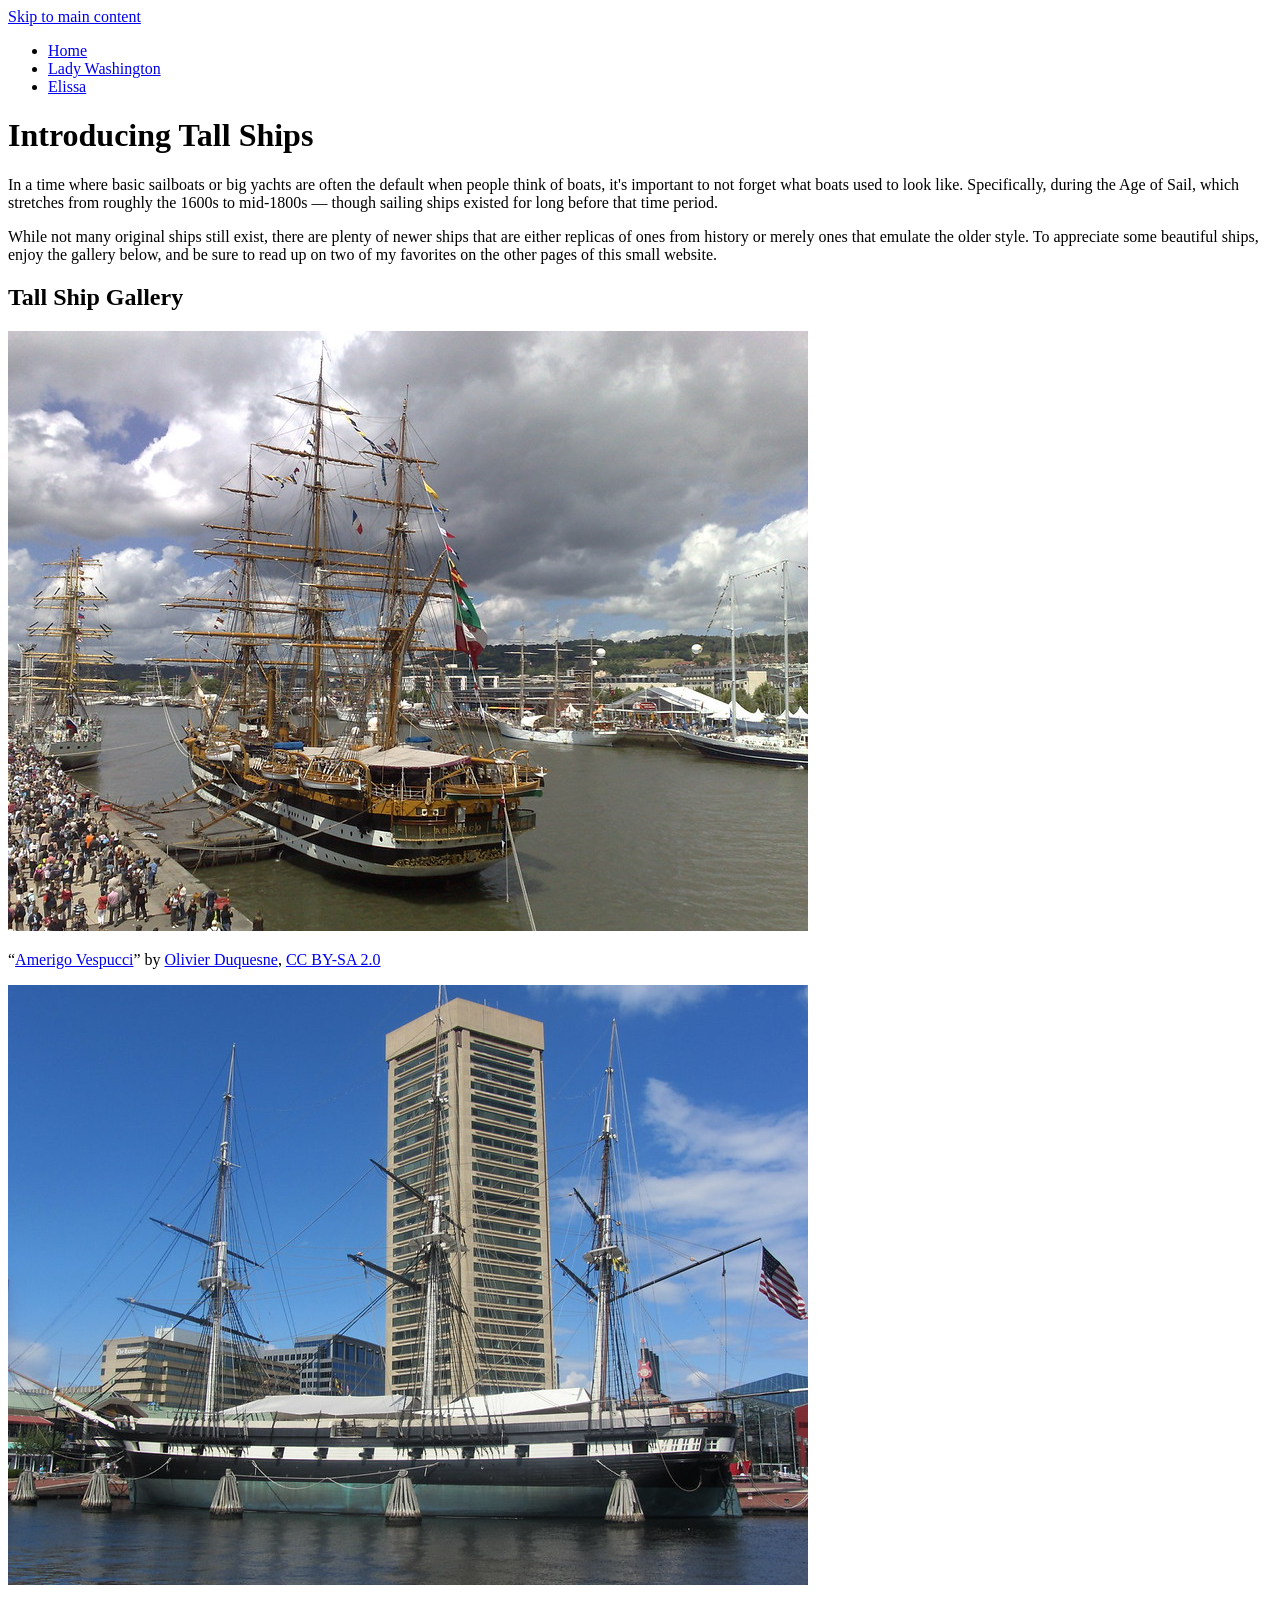
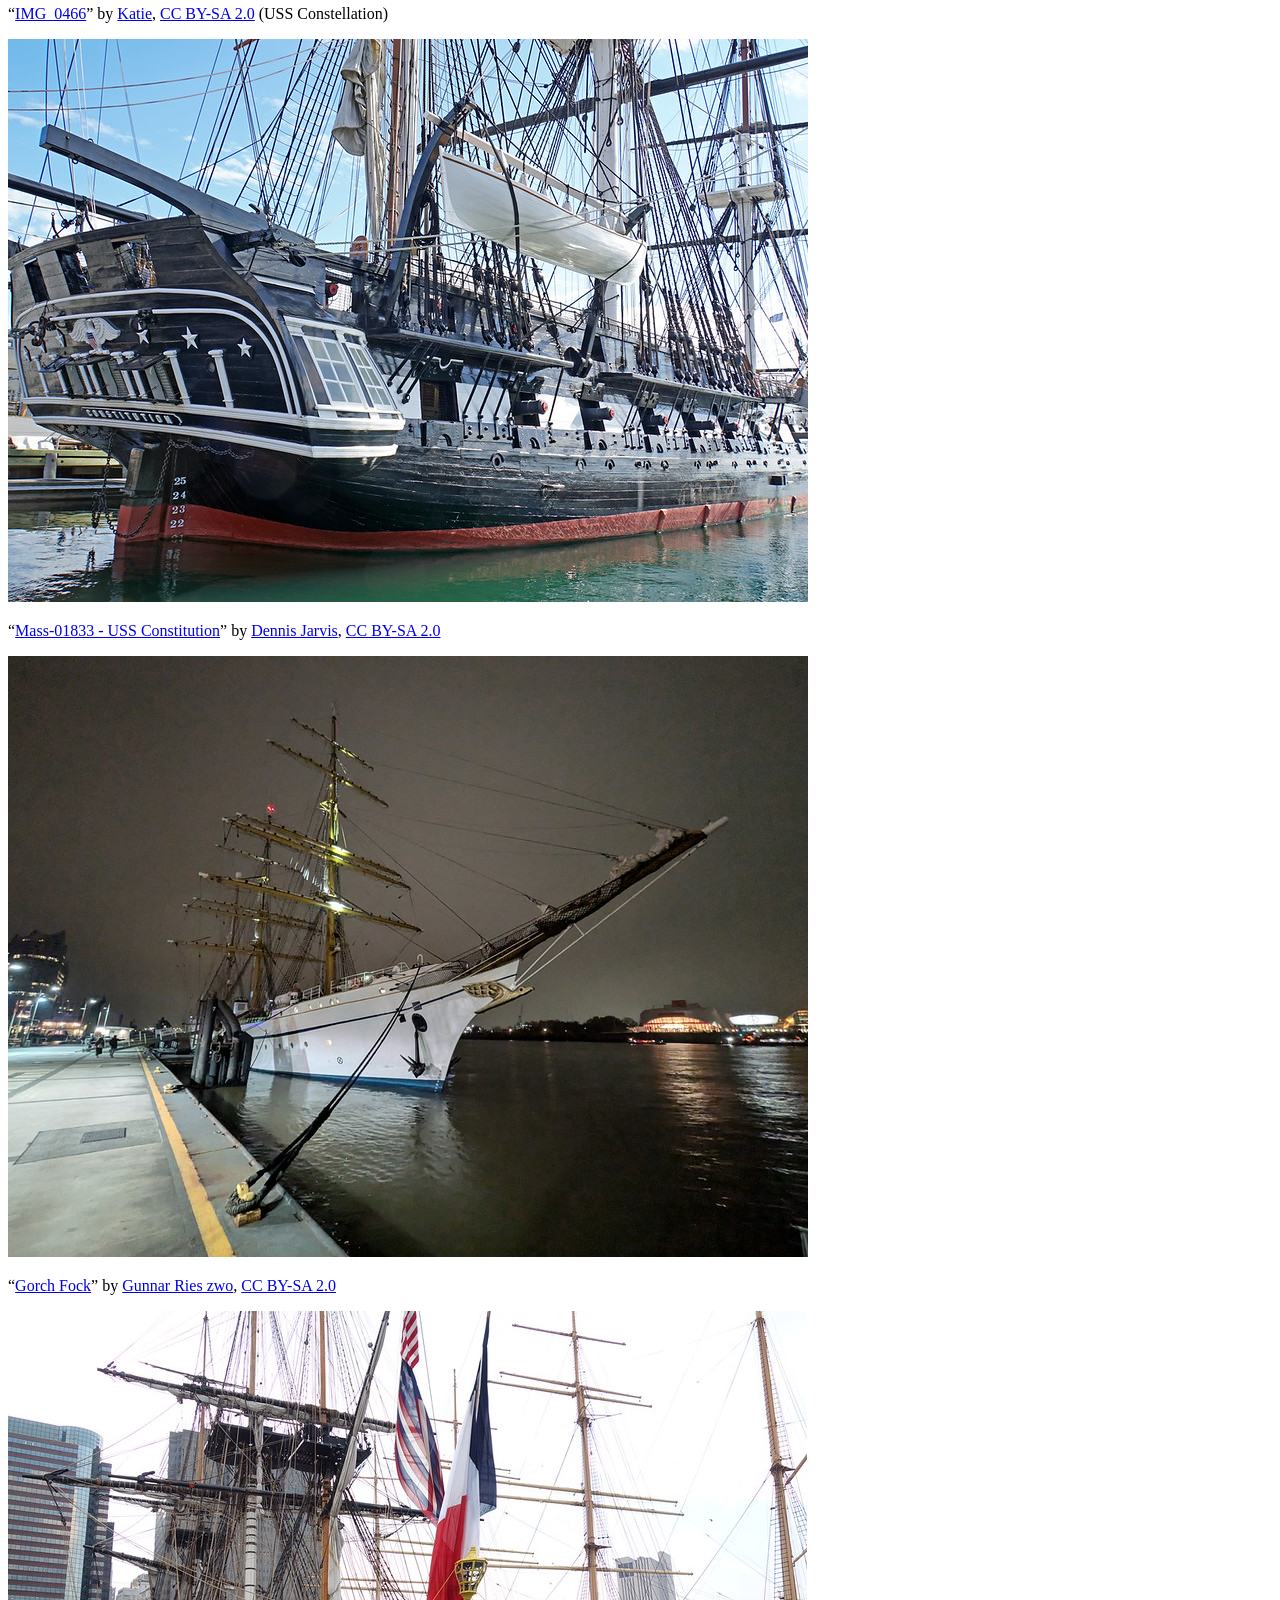
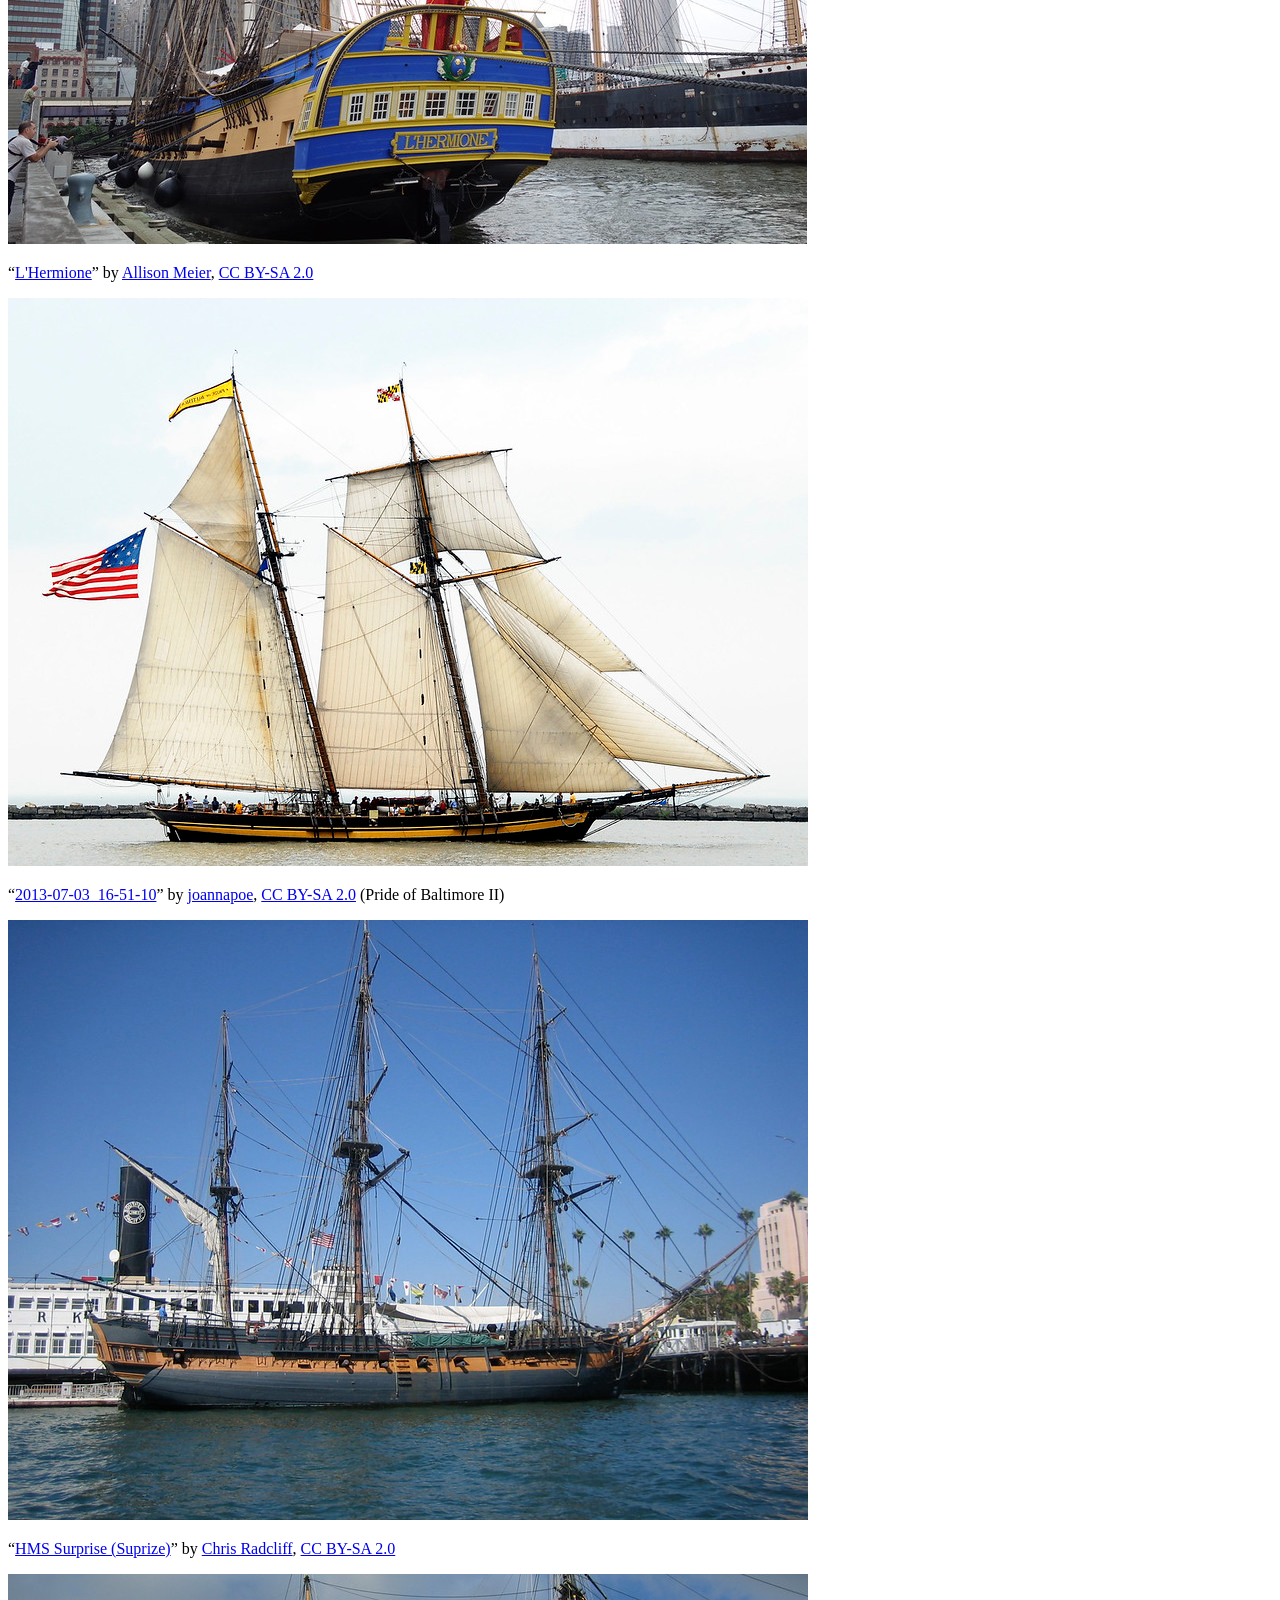
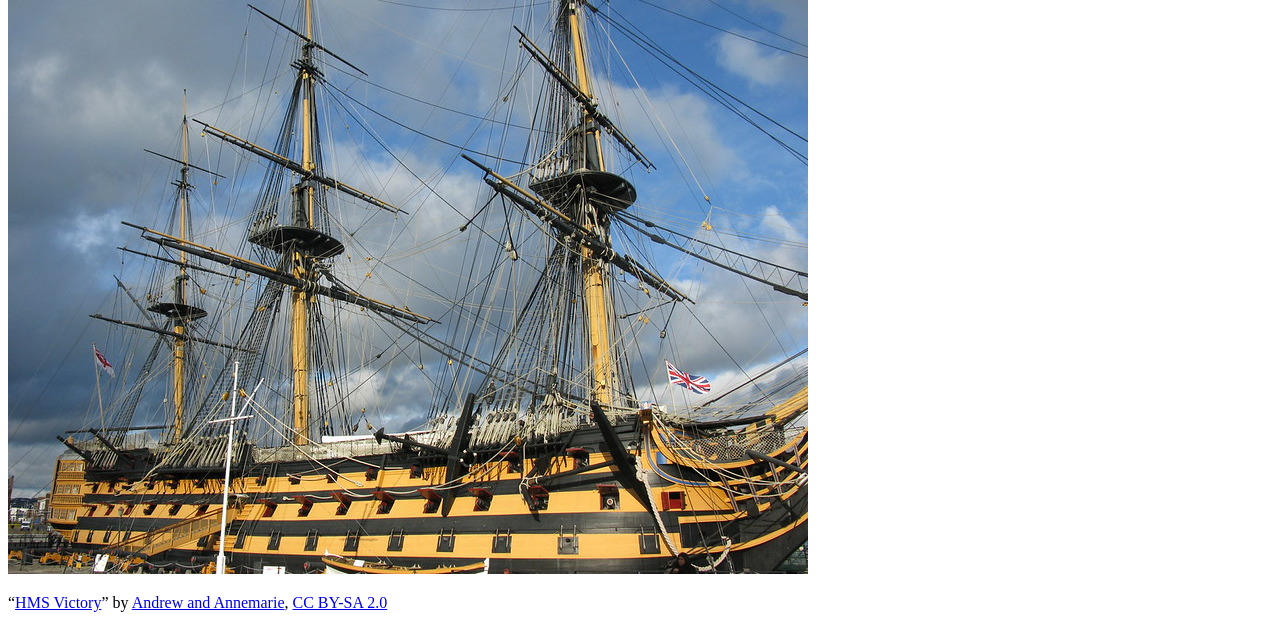
==== commit d77ef7b8: "resized header" ====
--- a/index.html
+++ b/index.html
@@ -32,42 +32,42 @@
     <h2>Tall Ship Gallery</h2>
     <div class="ships-gallery">
         <div>
-        <img src="/final-project-course-2/images/amerigo-vespucci.jpg" alt="Port and stern of docked Amerigo Vespucci">
+        <img src="../images/amerigo-vespucci.jpg" alt="Port and stern of docked Amerigo Vespucci">
         <p>“<a href="https://www.flickr.com/photos/daffyduke/2645578526" title="Amerigo Vespucci">Amerigo Vespucci</a>” by <a href="https://www.flickr.com/photos/daffyduke/">Olivier Duquesne</a>, <a href="https://creativecommons.org/licenses/by-sa/2.0/deed.en" rel="license noopener noreferrer">CC BY-SA 2.0</a></p>
         </div>
 
         <div>
-        <img src="/final-project-course-2/images/uss-constellation.jpg" alt="Port side of docked USS Constellation">
+        <img src="../images/uss-constellation.jpg" alt="Port side of docked USS Constellation">
           <p>“<a href="https://www.flickr.com/photos/dizrythmia/7357634662" title="IMG_0466">IMG_0466</a>” by <a href="https://www.flickr.com/photos/dizrythmia/">Katie</a>, <a href="https://creativecommons.org/licenses/by-sa/2.0/deed.en" rel="license noopener noreferrer">CC BY-SA 2.0</a> (USS Constellation)</p>
         </div>
 
         <div>
-        <img src="/final-project-course-2/images/uss-constitution.jpg" alt="Stern and starboard side of docked USS Constitution">
+        <img src="../images/uss-constitution.jpg" alt="Stern and starboard side of docked USS Constitution">
           <p>“<a href="https://www.flickr.com/photos/archer10/52955478918" title="Mass-01833 - USS Constitution">Mass-01833 - USS Constitution</a>” by <a href="https://www.flickr.com/photos/archer10/">Dennis Jarvis</a>, <a href="https://creativecommons.org/licenses/by-sa/2.0/deed.en" rel="license noopener noreferrer">CC BY-SA 2.0</a></p>
         </div>
 
         <div>
-        <img src="/final-project-course-2/images/gorch-fock.jpg" alt="Gorch Fock docked at night">
+        <img src="../images/gorch-fock.jpg" alt="Gorch Fock docked at night">
           <p>“<a href="https://www.flickr.com/photos/gunnarries/54178816244" title="Gorch Fock">Gorch Fock</a>” by <a href="https://www.flickr.com/photos/gunnarries/">Gunnar Ries zwo</a>, <a href="https://creativecommons.org/licenses/by-sa/2.0/deed.en" rel="license noopener noreferrer">CC BY-SA 2.0</a></p>
         </div>
 
         <div>
-        <img src="/final-project-course-2/images/lhermione.jpg" alt="Stern of docked L'Hermione">
+        <img src="../images/lhermione.jpg" alt="Stern of docked L'Hermione">
           <p>“<a href="https://www.flickr.com/photos/astrozombie/19171629659" title="L'Hermione">L'Hermione</a>” by <a href="https://www.flickr.com/photos/astrozombie/">Allison Meier</a>, <a href="https://creativecommons.org/licenses/by-sa/2.0/deed.en" rel="license noopener noreferrer">CC BY-SA 2.0</a></p>
         </div>
 
         <div>
-        <img src="/final-project-course-2/images/pride-of-baltimore.jpg" alt="Pride of Baltimore II sailing to the right">
+        <img src="../images/pride-of-baltimore.jpg" alt="Pride of Baltimore II sailing to the right">
           <p>“<a href="https://www.flickr.com/photos/jopoe/9203104651" title="2013-07-03_16-51-10">2013-07-03_16-51-10</a>” by <a href="https://www.flickr.com/photos/jopoe/">joannapoe</a>, <a href="https://creativecommons.org/licenses/by-sa/2.0/deed.en" rel="license noopener noreferrer">CC BY-SA 2.0</a> (Pride of Baltimore II)</p>
         </div>
 
         <div>
-        <img src="/final-project-course-2/images/hms-surprise.jpg" alt="Starboard side of docked HMS Surprise">
+        <img src="../images/hms-surprise.jpg" alt="Starboard side of docked HMS Surprise">
           <p>“<a href="https://www.flickr.com/photos/chris_radcliff/3940019856" title="HMS Surprise (Suprize)">HMS Surprise (Suprize)</a>” by <a href="https://www.flickr.com/photos/chris_radcliff/">Chris Radcliff</a>, <a href="https://creativecommons.org/licenses/by-sa/2.0/deed.en" rel="license noopener noreferrer">CC BY-SA 2.0</a></p>
         </div> 
 
         <div>
-        <img src="/final-project-course-2/images/hms-victory.jpg" alt="Starboard side of docked HMS Victory"> 
+        <img src="../images/hms-victory.jpg" alt="Starboard side of docked HMS Victory"> 
           <p>“<a href="https://www.flickr.com/photos/andrew_annemarie/5133774334" title="HMS Victory">HMS Victory</a>” by <a href="https://www.flickr.com/photos/andrew_annemarie/">Andrew and Annemarie</a>, <a href="https://creativecommons.org/licenses/by-sa/2.0/deed.en" rel="license noopener noreferrer">CC BY-SA 2.0</a></p>
         </div>       
     </div>
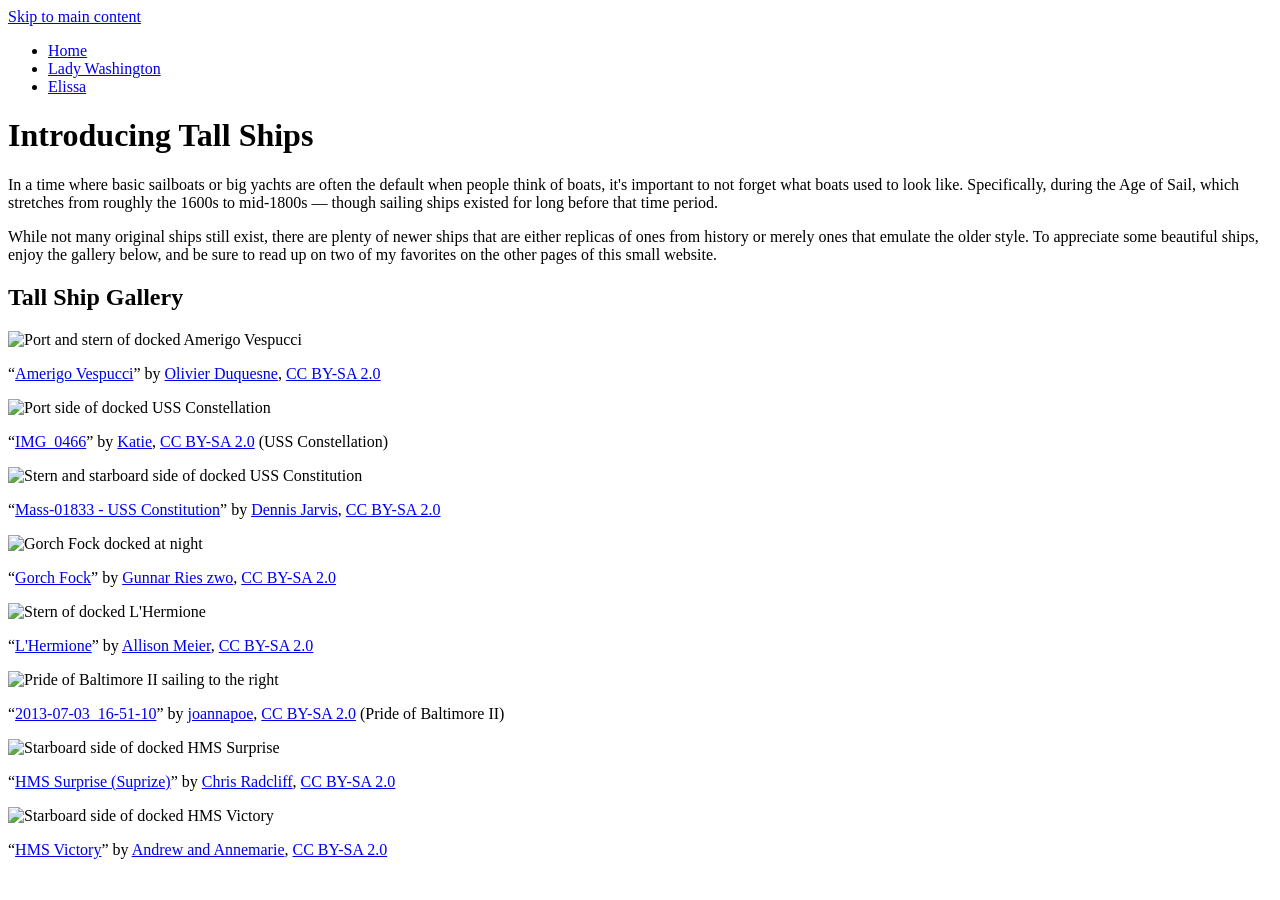
==== commit da2a9760: "done" ====
--- a/index.html
+++ b/index.html
@@ -32,42 +32,42 @@
     <h2>Tall Ship Gallery</h2>
     <div class="ships-gallery">
         <div>
-        <img src="../images/amerigo-vespucci.jpg" alt="Port and stern of docked Amerigo Vespucci">
+        <img src="/final-project-course-2/images/amerigo-vespucci.jpg" alt="Port and stern of docked Amerigo Vespucci">
         <p>“<a href="https://www.flickr.com/photos/daffyduke/2645578526" title="Amerigo Vespucci">Amerigo Vespucci</a>” by <a href="https://www.flickr.com/photos/daffyduke/">Olivier Duquesne</a>, <a href="https://creativecommons.org/licenses/by-sa/2.0/deed.en" rel="license noopener noreferrer">CC BY-SA 2.0</a></p>
         </div>
 
         <div>
-        <img src="../images/uss-constellation.jpg" alt="Port side of docked USS Constellation">
+        <img src="/final-project-course-2/images/uss-constellation.jpg" alt="Port side of docked USS Constellation">
           <p>“<a href="https://www.flickr.com/photos/dizrythmia/7357634662" title="IMG_0466">IMG_0466</a>” by <a href="https://www.flickr.com/photos/dizrythmia/">Katie</a>, <a href="https://creativecommons.org/licenses/by-sa/2.0/deed.en" rel="license noopener noreferrer">CC BY-SA 2.0</a> (USS Constellation)</p>
         </div>
 
         <div>
-        <img src="../images/uss-constitution.jpg" alt="Stern and starboard side of docked USS Constitution">
+        <img src="/final-project-course-2/images/uss-constitution.jpg" alt="Stern and starboard side of docked USS Constitution">
           <p>“<a href="https://www.flickr.com/photos/archer10/52955478918" title="Mass-01833 - USS Constitution">Mass-01833 - USS Constitution</a>” by <a href="https://www.flickr.com/photos/archer10/">Dennis Jarvis</a>, <a href="https://creativecommons.org/licenses/by-sa/2.0/deed.en" rel="license noopener noreferrer">CC BY-SA 2.0</a></p>
         </div>
 
         <div>
-        <img src="../images/gorch-fock.jpg" alt="Gorch Fock docked at night">
+        <img src="/final-project-course-2/images/gorch-fock.jpg" alt="Gorch Fock docked at night">
           <p>“<a href="https://www.flickr.com/photos/gunnarries/54178816244" title="Gorch Fock">Gorch Fock</a>” by <a href="https://www.flickr.com/photos/gunnarries/">Gunnar Ries zwo</a>, <a href="https://creativecommons.org/licenses/by-sa/2.0/deed.en" rel="license noopener noreferrer">CC BY-SA 2.0</a></p>
         </div>
 
         <div>
-        <img src="../images/lhermione.jpg" alt="Stern of docked L'Hermione">
+        <img src="/final-project-course-2/images/lhermione.jpg" alt="Stern of docked L'Hermione">
           <p>“<a href="https://www.flickr.com/photos/astrozombie/19171629659" title="L'Hermione">L'Hermione</a>” by <a href="https://www.flickr.com/photos/astrozombie/">Allison Meier</a>, <a href="https://creativecommons.org/licenses/by-sa/2.0/deed.en" rel="license noopener noreferrer">CC BY-SA 2.0</a></p>
         </div>
 
         <div>
-        <img src="../images/pride-of-baltimore.jpg" alt="Pride of Baltimore II sailing to the right">
+        <img src="/final-project-course-2/images/pride-of-baltimore.jpg" alt="Pride of Baltimore II sailing to the right">
           <p>“<a href="https://www.flickr.com/photos/jopoe/9203104651" title="2013-07-03_16-51-10">2013-07-03_16-51-10</a>” by <a href="https://www.flickr.com/photos/jopoe/">joannapoe</a>, <a href="https://creativecommons.org/licenses/by-sa/2.0/deed.en" rel="license noopener noreferrer">CC BY-SA 2.0</a> (Pride of Baltimore II)</p>
         </div>
 
         <div>
-        <img src="../images/hms-surprise.jpg" alt="Starboard side of docked HMS Surprise">
+        <img src="/final-project-course-2/images/hms-surprise.jpg" alt="Starboard side of docked HMS Surprise">
           <p>“<a href="https://www.flickr.com/photos/chris_radcliff/3940019856" title="HMS Surprise (Suprize)">HMS Surprise (Suprize)</a>” by <a href="https://www.flickr.com/photos/chris_radcliff/">Chris Radcliff</a>, <a href="https://creativecommons.org/licenses/by-sa/2.0/deed.en" rel="license noopener noreferrer">CC BY-SA 2.0</a></p>
         </div> 
 
         <div>
-        <img src="../images/hms-victory.jpg" alt="Starboard side of docked HMS Victory"> 
+        <img src="/final-project-course-2/images/hms-victory.jpg" alt="Starboard side of docked HMS Victory"> 
           <p>“<a href="https://www.flickr.com/photos/andrew_annemarie/5133774334" title="HMS Victory">HMS Victory</a>” by <a href="https://www.flickr.com/photos/andrew_annemarie/">Andrew and Annemarie</a>, <a href="https://creativecommons.org/licenses/by-sa/2.0/deed.en" rel="license noopener noreferrer">CC BY-SA 2.0</a></p>
         </div>       
     </div>
